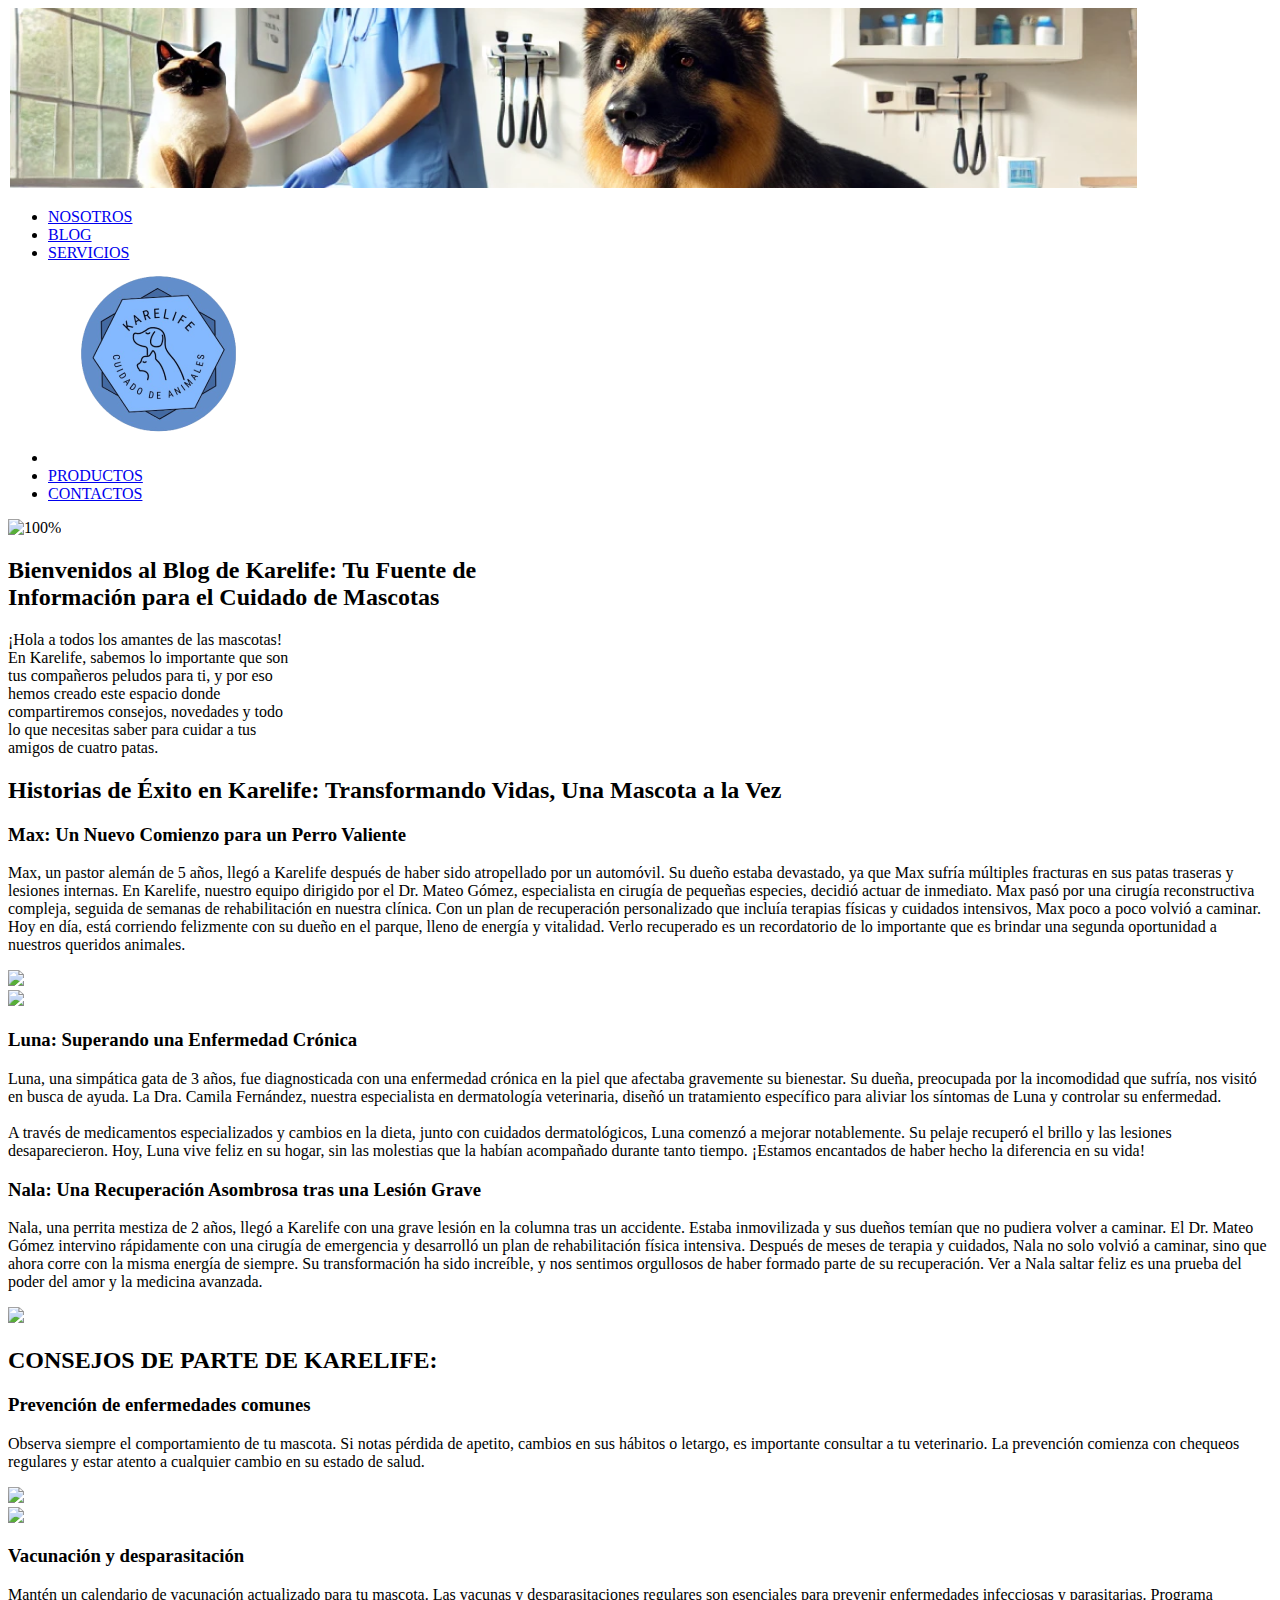
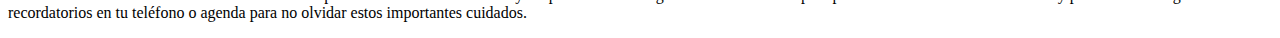
==== web/blog.html @ dd1e2d56 "Se actualizo blog" ====
<!DOCTYPE html>
<html>

<head>
  <title>BLOG</title>
  <link rel="stylesheet" href="web/css/estilo-blog.css" />
</head>

<body>
  <header>
    <img src="img/fondo-header.png" alt="Header Background" />
  </header>
  <div class="banner">
    <nav>
      <ul>
        <li><a href="nosotros.html" aria-label="Nosotros">NOSOTROS</a></li>
        <li><a href="blog.html" aria-label="Blog">BLOG</a></li>
        <li><a href="servicios.html" aria-label="Servicios">SERVICIOS</a></li>
        <li>
          <a href="index.html" aria-label="Home"><img src="img/logo-Karelife.png" alt="Karelife Logo"
              class="logo" /></a>
        </li>
        <li><a href="productos.html" aria-label="Productos">PRODUCTOS</a></li>
        <li><a href="contacto.html" aria-label="Contactos">CONTACTOS</a></li>
      </ul>
    </nav>
  </div>
  <div>
    <img src="img/blog/fondogatito.png" alt="100%" class="fullWidthHeight" />
    <div class="overlay">
      <h2>
        Bienvenidos al Blog de Karelife: Tu Fuente de <br />Información para
        el Cuidado de Mascotas
      </h2>
      <p>
        ¡Hola a todos los amantes de las mascotas! <br />En Karelife, sabemos
        lo importante que son <br />tus compañeros peludos para ti, y por eso
        <br />hemos creado este espacio donde <br />compartiremos consejos,
        novedades y todo <br />lo que necesitas saber para cuidar a tus
        <br />amigos de cuatro patas.
      </p>
    </div>
  </div>
  <div class="banner2">
    <h2>
      Historias de Éxito en Karelife: Transformando Vidas, Una Mascota a la
      Vez
    </h2>
  </div>
  <div class="banner3">
    <div class="textito">
      <h3>Max: Un Nuevo Comienzo para un Perro Valiente</h3>
      <p>
        Max, un pastor alemán de 5 años, llegó a Karelife después de haber
        sido atropellado por un automóvil. Su dueño estaba devastado, ya que
        Max sufría múltiples fracturas en sus patas traseras y lesiones
        internas. En Karelife, nuestro equipo dirigido por el Dr. Mateo Gómez,
        especialista en cirugía de pequeñas especies, decidió actuar de
        inmediato. Max pasó por una cirugía reconstructiva compleja, seguida
        de semanas de rehabilitación en nuestra clínica. Con un plan de
        recuperación personalizado que incluía terapias físicas y cuidados
        intensivos, Max poco a poco volvió a caminar. Hoy en día, está
        corriendo felizmente con su dueño en el parque, lleno de energía y
        vitalidad. Verlo recuperado es un recordatorio de lo importante que es
        brindar una segunda oportunidad a nuestros queridos animales.
      </p>
    </div>
    <div class="img3">
      <img src="img/blog/ImagenPerritoMal.png" />
    </div>
  </div>

  <div class="banner4">
    <div class="img4">
      <img src="img/blog/imgGatito.png" />
    </div>
    <div class="textito2">
      <h3>Luna: Superando una Enfermedad Crónica</h3>
      <p>
        Luna, una simpática gata de 3 años, fue diagnosticada con una
        enfermedad crónica en la piel que afectaba gravemente su bienestar. Su
        dueña, preocupada por la incomodidad que sufría, nos visitó en busca
        de ayuda. La Dra. Camila Fernández, nuestra especialista en
        dermatología veterinaria, diseñó un tratamiento específico para
        aliviar los síntomas de Luna y controlar su enfermedad. <br /><br />A
        través de medicamentos especializados y cambios en la dieta, junto con
        cuidados dermatológicos, Luna comenzó a mejorar notablemente. Su
        pelaje recuperó el brillo y las lesiones desaparecieron. Hoy, Luna
        vive feliz en su hogar, sin las molestias que la habían acompañado
        durante tanto tiempo. ¡Estamos encantados de haber hecho la diferencia
        en su vida!
      </p>
    </div>
  </div>

  <div class="banner5">
    <div class="textito3">
      <h3>Nala: Una Recuperación Asombrosa tras una Lesión Grave</h3>
      <p>
        Nala, una perrita mestiza de 2 años, llegó a Karelife con una grave
        lesión en la columna tras un accidente. Estaba inmovilizada y sus
        dueños temían que no pudiera volver a caminar. El Dr. Mateo Gómez
        intervino rápidamente con una cirugía de emergencia y desarrolló un
        plan de rehabilitación física intensiva. Después de meses de terapia y
        cuidados, Nala no solo volvió a caminar, sino que ahora corre con la
        misma energía de siempre. Su transformación ha sido increíble, y nos
        sentimos orgullosos de haber formado parte de su recuperación. Ver a
        Nala saltar feliz es una prueba del poder del amor y la medicina
        avanzada.
      </p>
    </div>
    <div class="img5">
      <img src="img/blog/perritomalito.png" />
    </div>
  </div>

  <div class="banner6">
    <h2>CONSEJOS DE PARTE DE KARELIFE:</h2>
  </div>

  <div class="banner8">
    <div class="textito4">
      <h3>Prevención de enfermedades comunes</h3>
      <p>
        Observa siempre el comportamiento de tu mascota. Si notas pérdida de
        apetito, cambios en sus hábitos o letargo, es importante consultar a
        tu veterinario. La prevención comienza con chequeos regulares y estar
        atento a cualquier cambio en su estado de salud.
      </p>
    </div>
    <div class="img6">
      <img src="img/blog/doctora.png" />
    </div>
  </div>

  <div class="banner9">
    <div class="img7">
      <img src="img/blog/doctorcito.png" />
    </div>
    <div class="textito5">
      <h3>Vacunación y desparasitación</h3>
      <p>
        Mantén un calendario de vacunación actualizado para tu mascota. Las
        vacunas y desparasitaciones regulares son esenciales para prevenir
        enfermedades infecciosas y parasitarias. Programa recordatorios en tu
        teléfono o agenda para no olvidar estos importantes cuidados.
      </p>
    </div>
  </div>
</body>

</html>
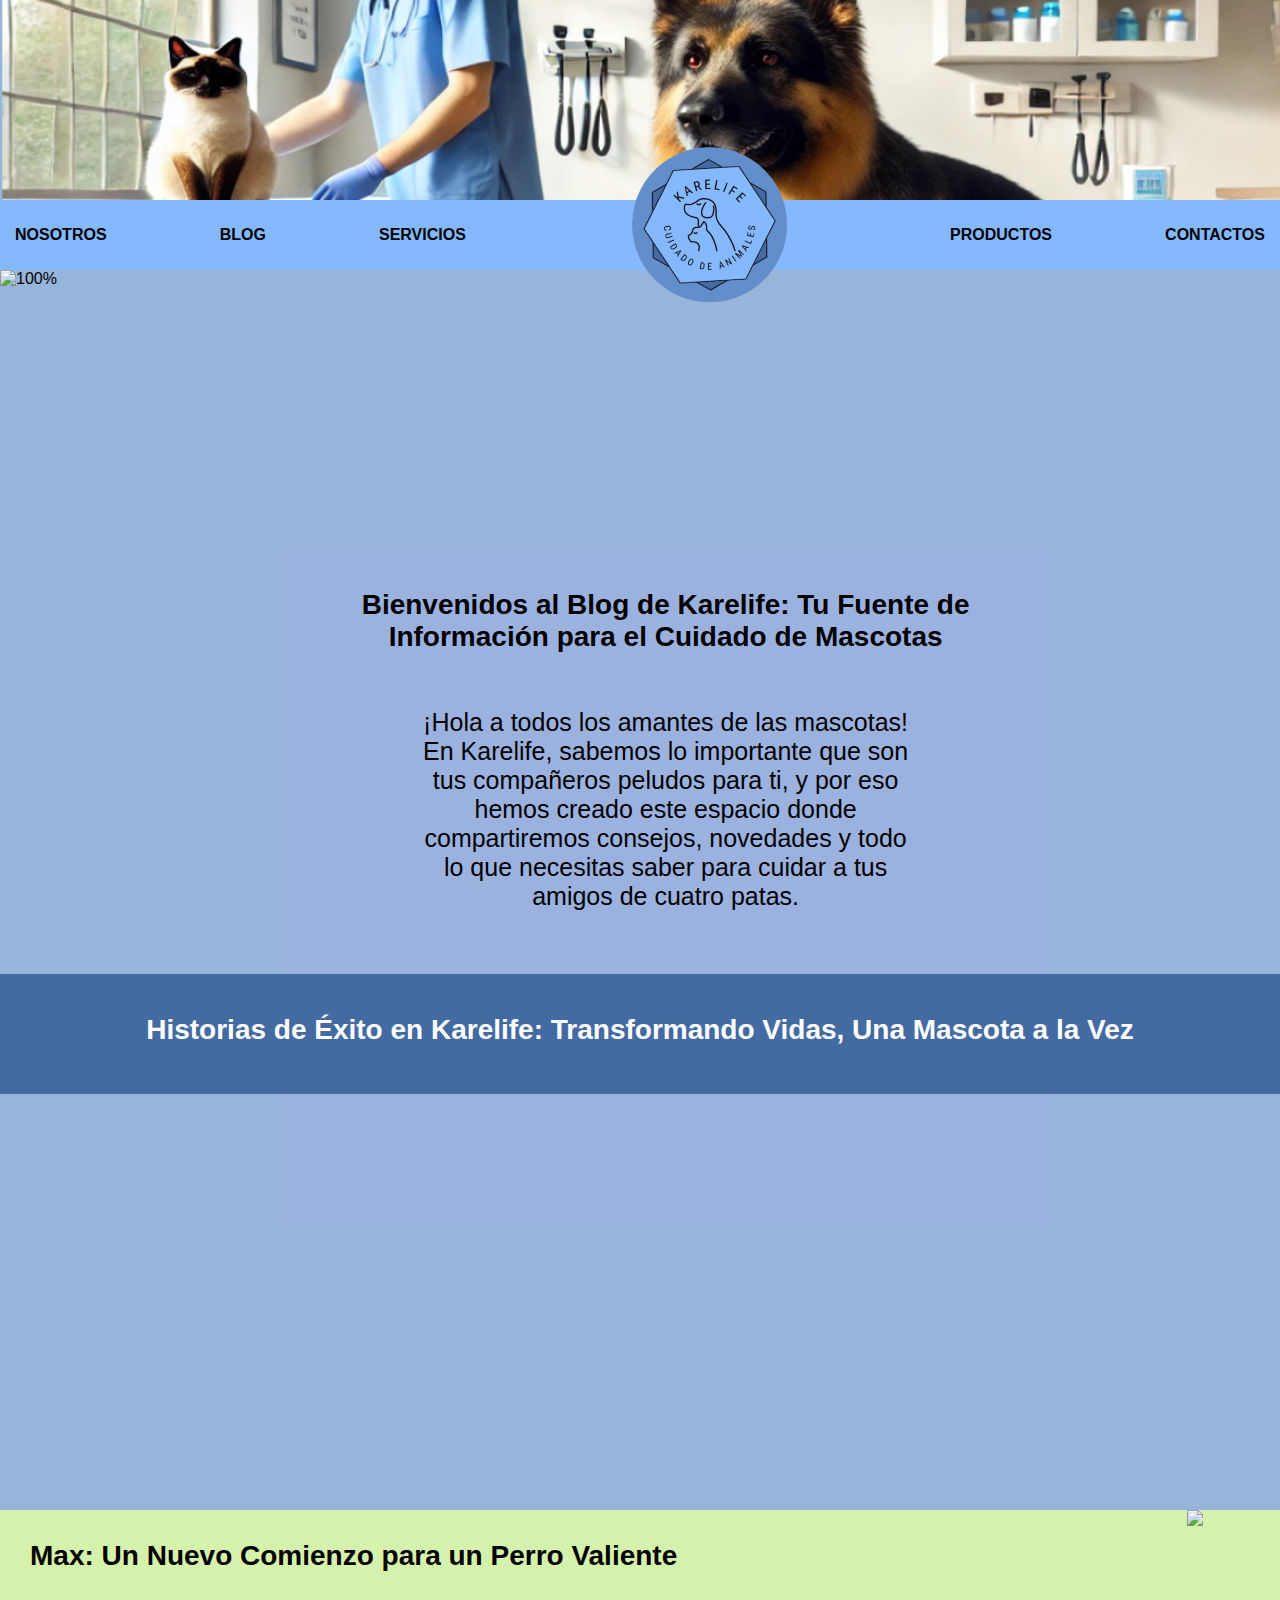
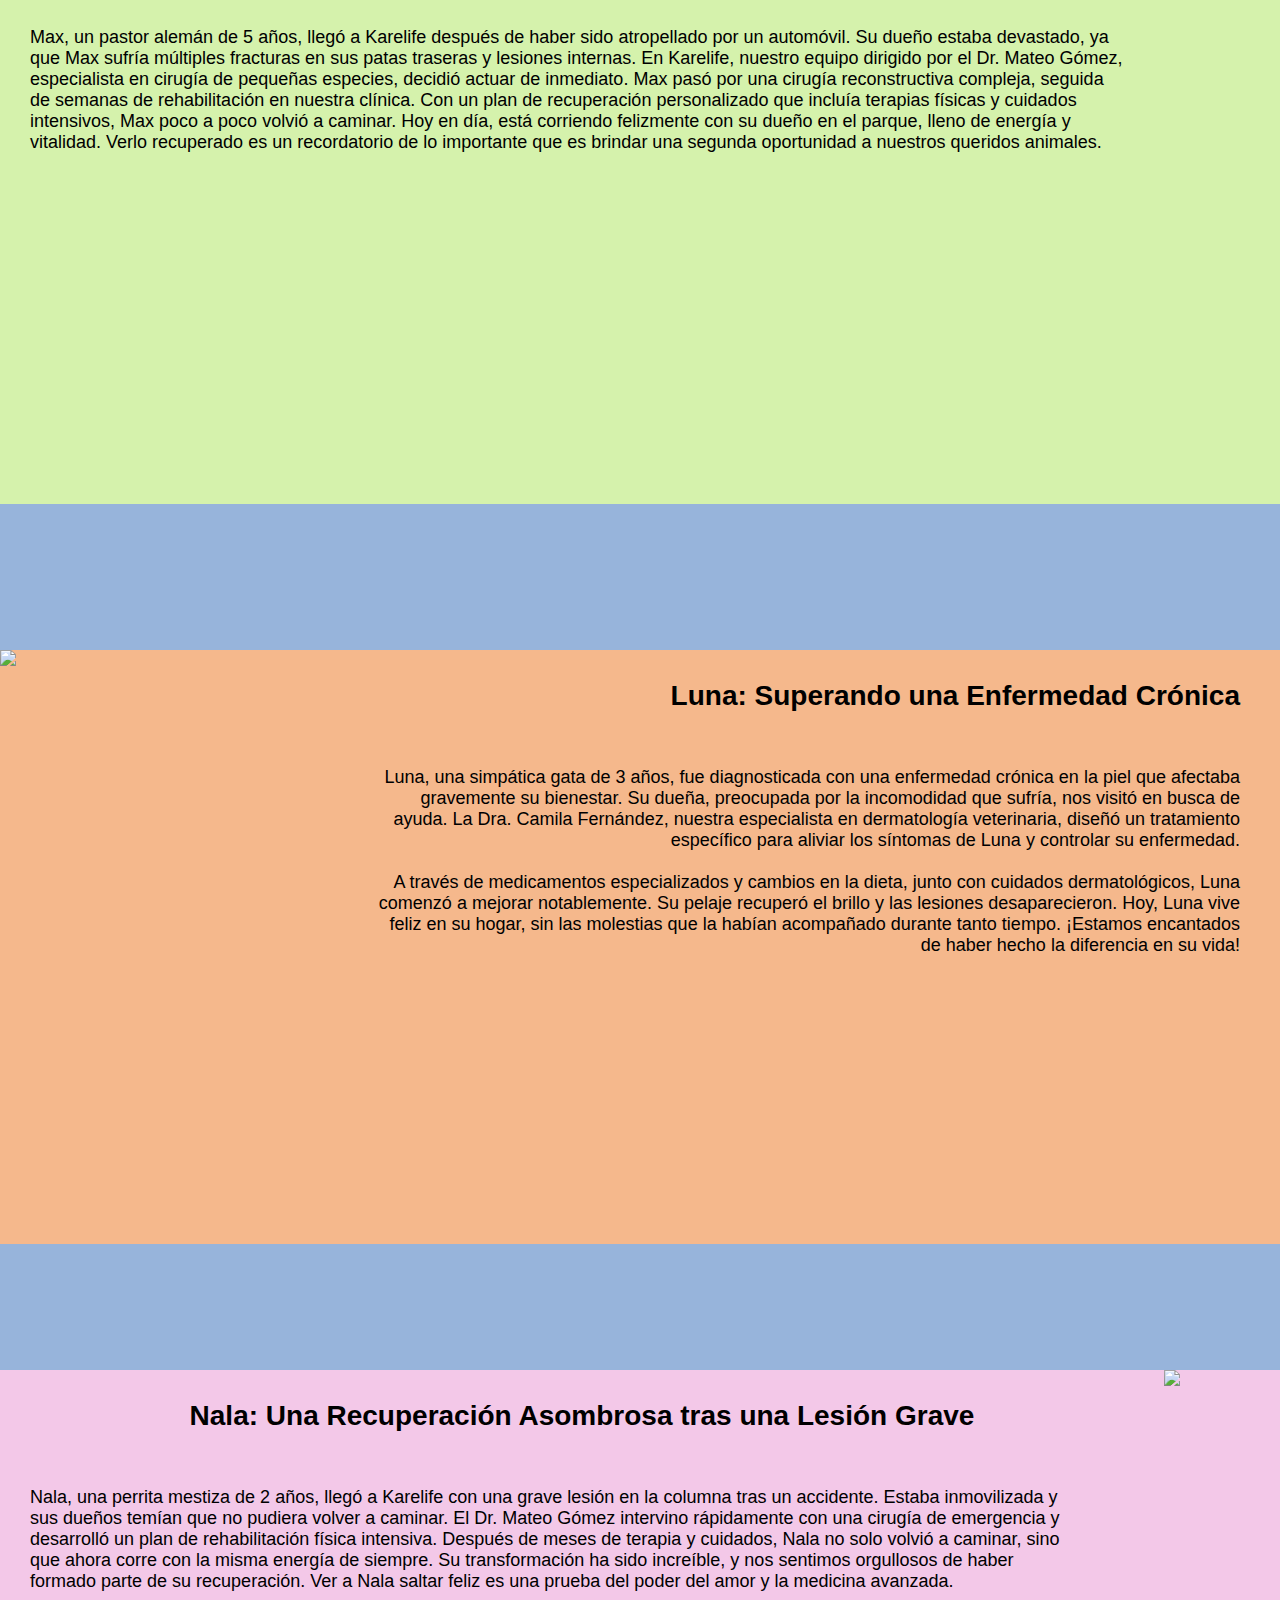
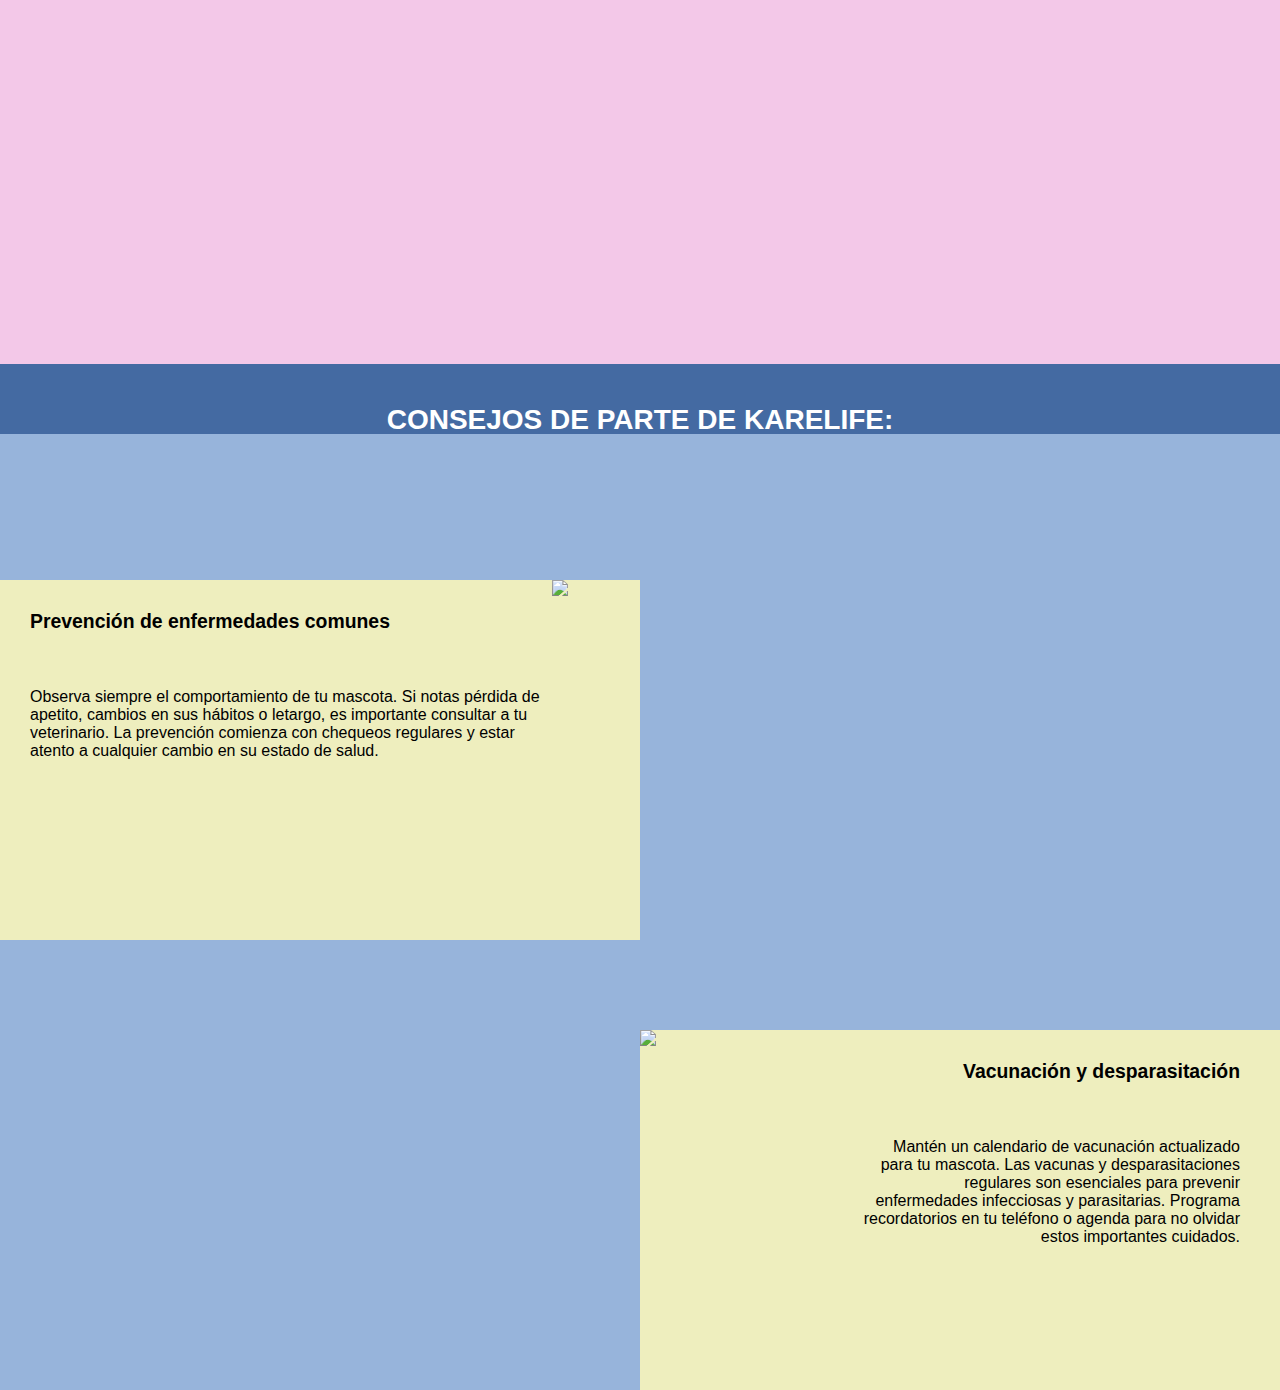
==== commit b9fb6897: "Se cambio la carpeta css" ====
--- a/web/blog.html
+++ b/web/blog.html
@@ -3,7 +3,7 @@
 
 <head>
   <title>BLOG</title>
-  <link rel="stylesheet" href="web/css/estilo-blog.css" />
+  <link rel="stylesheet" href="css/estilo-blog.css" />
 </head>
 
 <body>
--- a/web/css/estilo-blog.css
+++ b/web/css/estilo-blog.css
@@ -0,0 +1,326 @@
+* {
+  margin: 0;
+  padding: 0;
+  box-sizing: border-box;
+}
+
+body {
+  font-family: "Roboto", sans-serif;
+  background-color: #97b4db;
+  margin: 0;
+}
+
+div.banner {
+  width: 100%;
+  background-color: rgb(132, 185, 255);
+  height: 70px;
+  position: relative;
+  display: flex;
+  align-items: center;
+  justify-content: center;
+}
+
+nav {
+  width: 100%;
+}
+
+nav ul {
+  display: flex;
+  align-items: center;
+  justify-content: space-between;
+  width: 100%;
+  list-style-type: none;
+}
+
+nav ul li {
+  margin: 0 15px;
+}
+
+.logo {
+  margin: 0;
+}
+
+nav a {
+  text-decoration: none;
+  color: black;
+  font-weight: bold;
+}
+
+nav a:hover {
+  color: #007bff;
+}
+
+header img {
+  width: 100%;
+  height: 200px;
+  display: flex;
+  position: relative;
+}
+
+img.fullWidthHeight {
+  width: 100%;
+  height: 100%;
+}
+
+div.overlay {
+  position: absolute;
+  top: 61%;
+  left: 22%;
+  width: 60%;
+  height: 75%;
+  background-color: rgba(160, 176, 228, 0.5);
+  text-align: center;
+  font-family: Arial, Helvetica, sans-serif;
+}
+
+div.section1 {
+  width: 100%;
+  background-color: rgb(216, 233, 255);
+  height: 450px;
+  float: left;
+}
+
+img.leftImage {
+  float: left;
+  margin-left: 5%;
+  width: 250px;
+  height: 400px;
+}
+
+div.section2 {
+  width: 100%;
+  background-color: rgb(216, 233, 255);
+  height: 450px;
+  float: right;
+}
+
+img.rightImage {
+  float: right;
+  margin-right: 5%;
+  width: 250px;
+  height: 400px;
+}
+
+div.team {
+  width: 100%;
+  background-color: rgb(68, 106, 162);
+  height: 80px;
+  float: left;
+}
+
+h1.title {
+  color: rgb(255, 255, 255);
+}
+
+div.section3,
+div.section4 {
+  width: 100%;
+  background-color: rgb(216, 233, 255);
+  height: 600px;
+  float: right;
+}
+
+img.sectionImage {
+  float: left;
+  margin-left: 20%;
+  width: 250px;
+  height: 400px;
+}
+
+img.sectionImageRight {
+  float: right;
+  margin-right: 20%;
+  width: 250px;
+  height: 400px;
+}
+
+.logo {
+  margin: 0 20px;
+}
+
+h2 {
+  margin-top: 40px;
+  font-size: 28px;
+}
+
+p {
+  margin-top: 55px;
+  font-size: 25px;
+}
+
+.banner2 {
+  position: absolute;
+  top: 974px;
+  width: 100%;
+  height: 120px;
+  background-color: #446aa2;
+  text-align: center;
+  font-family: Arial, Helvetica, sans-serif;
+  color: white;
+  padding-bottom: 70px;
+}
+
+.banner3 {
+  position: absolute;
+  top: 167.8%;
+  height: 66%;
+  background-color: #d5f2ac;
+  font-family: Arial, Helvetica, sans-serif;
+  color: rgb(0, 0, 0);
+  display: flex;
+}
+
+.textito h3 {
+  font-size: 28px;
+  margin-left: 30px;
+  margin-top: 30px;
+}
+
+.textito p {
+  font-size: 18px;
+  margin-left: 30px;
+  margin-right: 60px;
+}
+.img3 {
+  width: 40%;
+}
+.img3 img {
+  height: 100%;
+}
+
+.banner4 {
+  position: absolute;
+  top: 250%;
+  height: 66%;
+  background-color: #f5b88c;
+  font-family: Arial, Helvetica, sans-serif;
+  color: rgb(0, 0, 0);
+  display: flex;
+}
+.img4 {
+  width: 40%;
+}
+.img4 img {
+  height: 100%;
+}
+.textito2 h3 {
+  font-size: 28px;
+  margin-top: 30px;
+  text-align: right;
+  margin-left: 30px;
+  margin-right: 40px;
+}
+
+.textito2 p {
+  font-size: 18px;
+  margin-right: 40px;
+  text-align: justify;
+  text-align: right;
+  margin-left: 200px;
+}
+
+.banner5 {
+  position: absolute;
+  top: 330%;
+  height: 66%;
+  background-color: #f3c8e8;
+  font-family: Arial, Helvetica, sans-serif;
+  color: rgb(0, 0, 0);
+  display: flex;
+}
+
+.textito3 h3 {
+  font-size: 28px;
+  margin-top: 30px;
+  text-align: center;
+}
+
+.textito3 p {
+  font-size: 18px;
+  margin-left: 30px;
+  margin-right: 90px;
+}
+.img5 {
+  width: 40%;
+}
+.img5 img {
+  height: 100%;
+}
+
+.banner6 {
+  position: absolute;
+  top: 396%;
+  width: 100%;
+  height: 50px;
+  background-color: #446aa2;
+  text-align: center;
+  font-family: Arial, Helvetica, sans-serif;
+  color: white;
+  padding-bottom: 70px;
+}
+
+.banner8 {
+  position: absolute;
+  top: 420%;
+  height: 40%;
+  background-color: #eeeebe;
+  font-family: Arial, Helvetica, sans-serif;
+  color: rgb(0, 0, 0);
+  display: flex;
+  width: 50%;
+}
+
+.textito4 h3 {
+  font-size: 19.4px;
+  margin-top: 30px;
+  margin-left: 30px;
+  text-align: left;
+}
+
+.textito4 p {
+  font-size: 16px;
+  margin-left: 30px;
+  text-align: left;
+}
+
+.img6 {
+  width: 50%;
+}
+.img6 img {
+  height: 100%;
+  margin-left: 5%;
+}
+
+.banner9 {
+  position: absolute;
+  top: 470%;
+  height: 40%;
+  background-color: #eeeebe;
+  font-family: Arial, Helvetica, sans-serif;
+  color: rgb(0, 0, 0);
+  display: flex;
+  width: 50%;
+  margin-left: 50%;
+}
+.img7 {
+  width: 10%;
+}
+.img7 img {
+  height: 100%;
+  margin-left: 0.5%;
+}
+.textito5 h3 {
+  font-size: 19.4px;
+  margin-top: 30px;
+  text-align: right;
+  margin-left: 30px;
+  margin-right: 40px;
+}
+
+.textito5 p {
+  font-size: 16px;
+  margin-right: 40px;
+  text-align: justify;
+  text-align: right;
+  margin-left: 200px;
+}
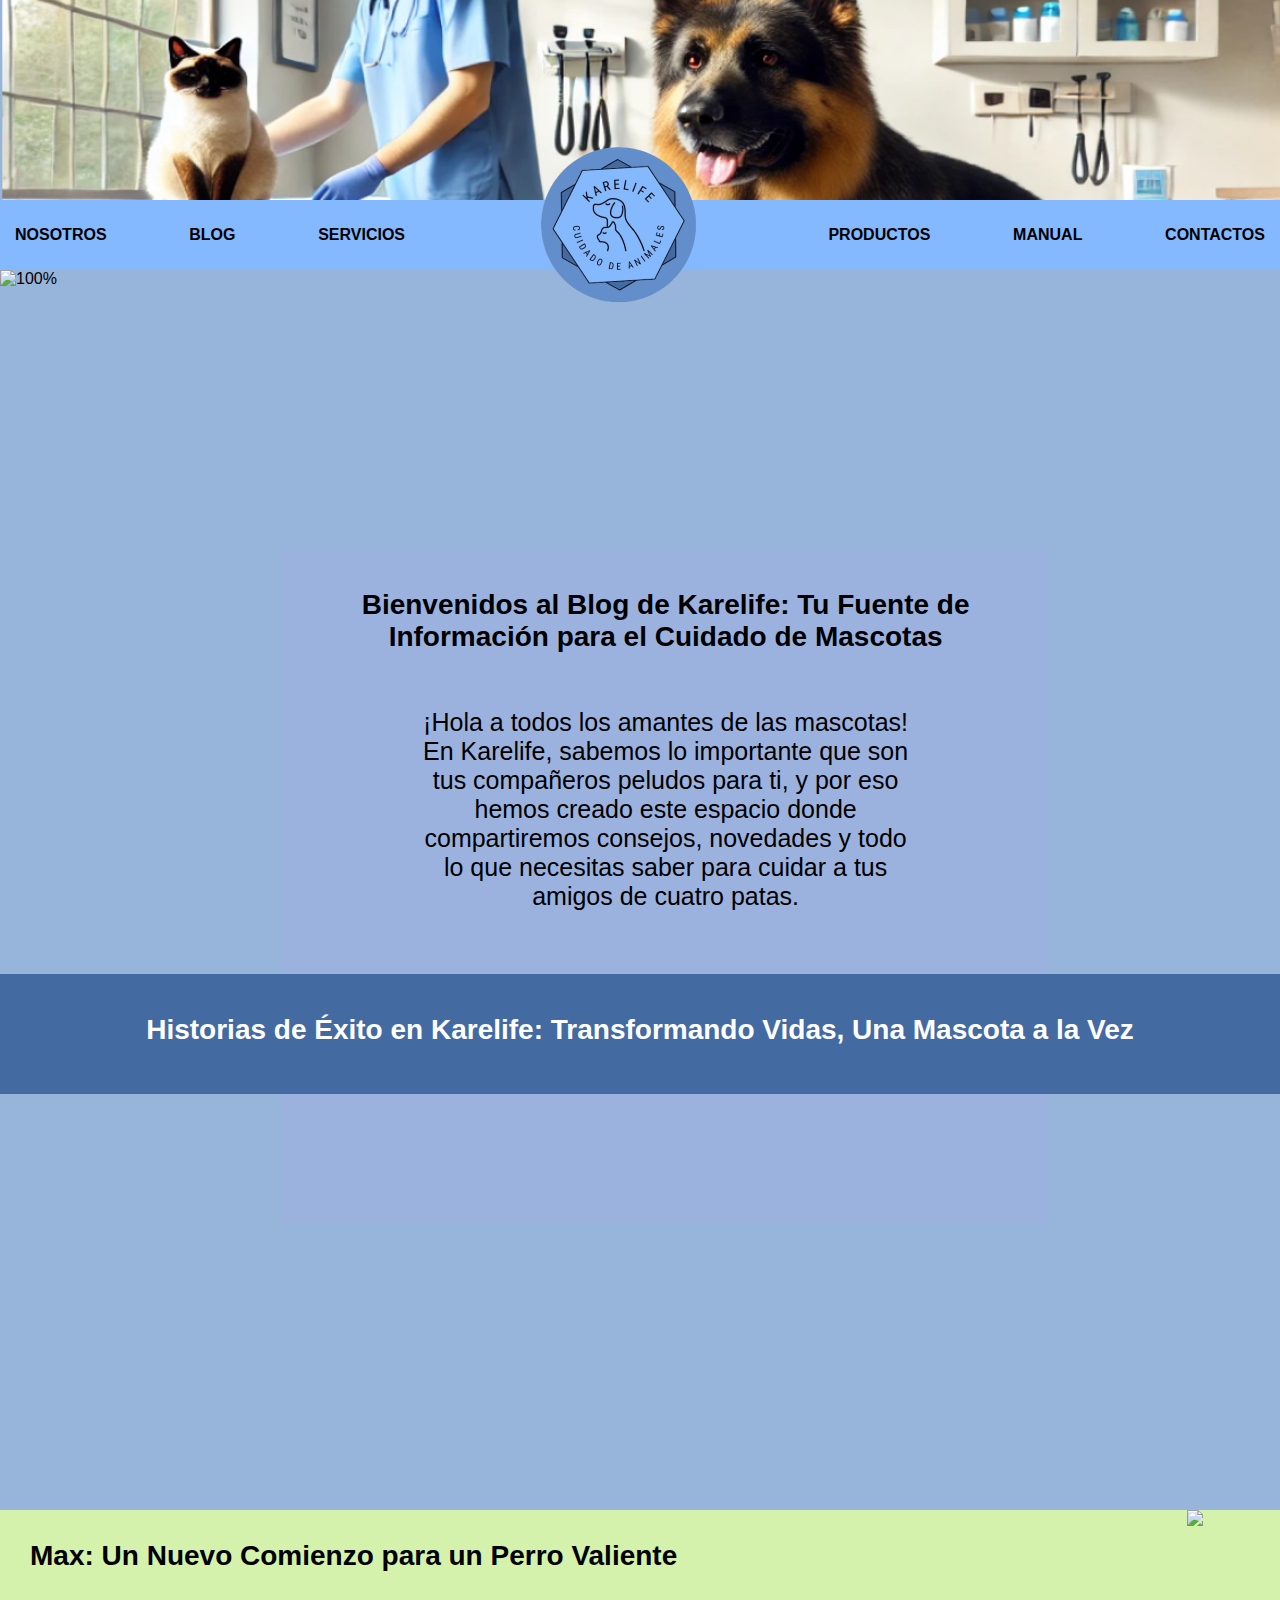
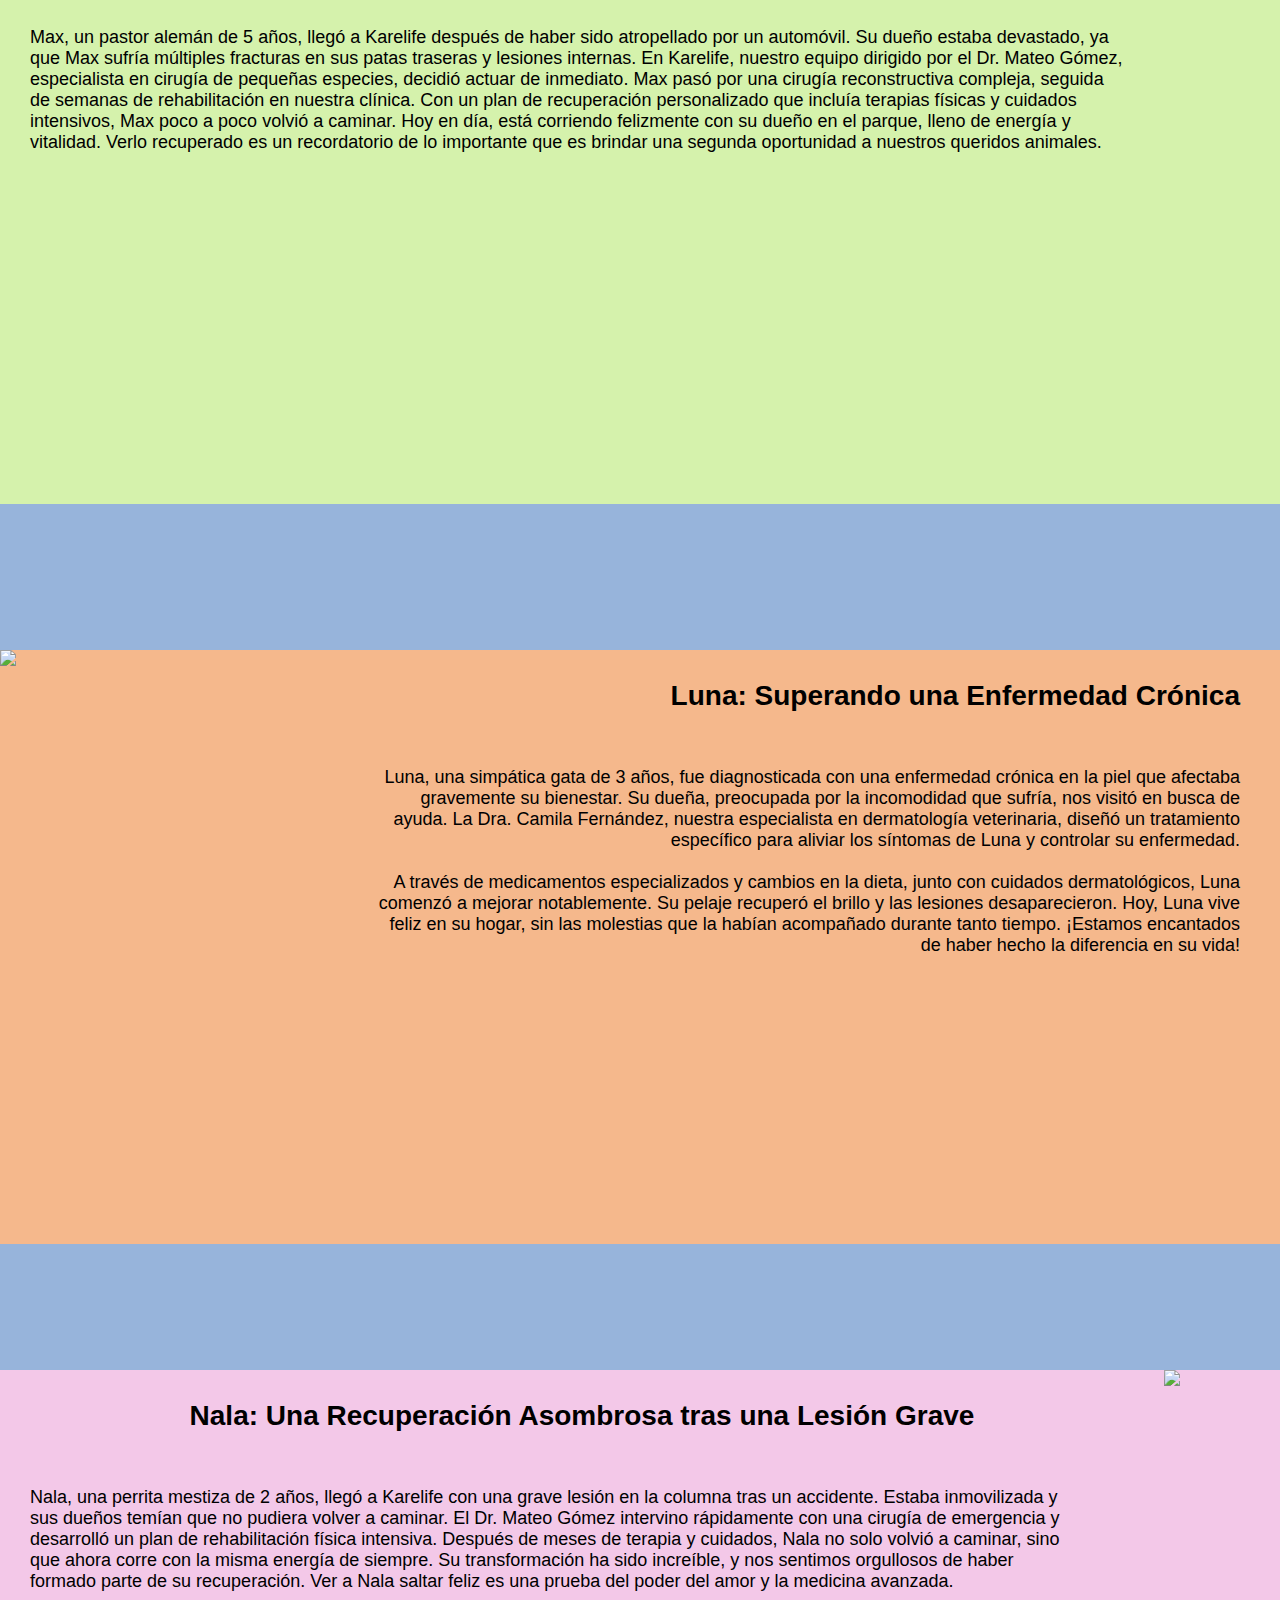
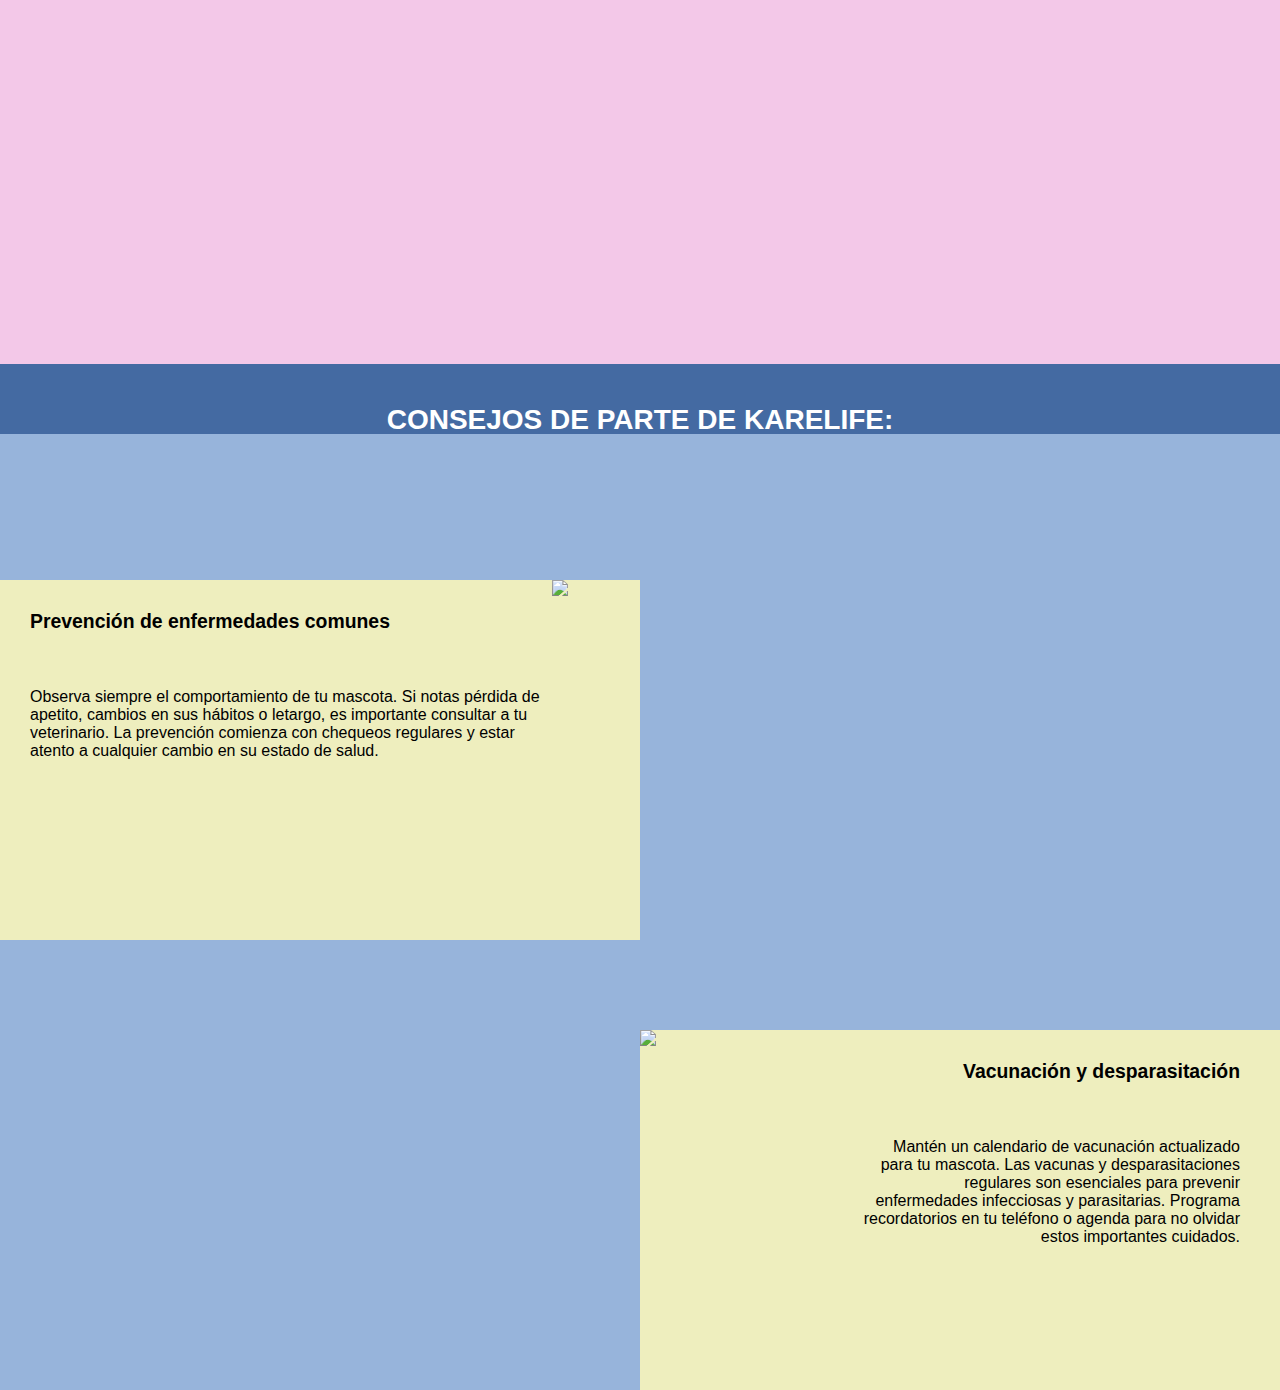
==== commit 3e034cbc: "agregado de la seccion manual" ====
--- a/web/blog.html
+++ b/web/blog.html
@@ -21,6 +21,7 @@
               class="logo" /></a>
         </li>
         <li><a href="productos.html" aria-label="Productos">PRODUCTOS</a></li>
+        <li><a href="manual.html" aria-label="Manual">MANUAL</a></li> 
         <li><a href="contacto.html" aria-label="Contactos">CONTACTOS</a></li>
       </ul>
     </nav>
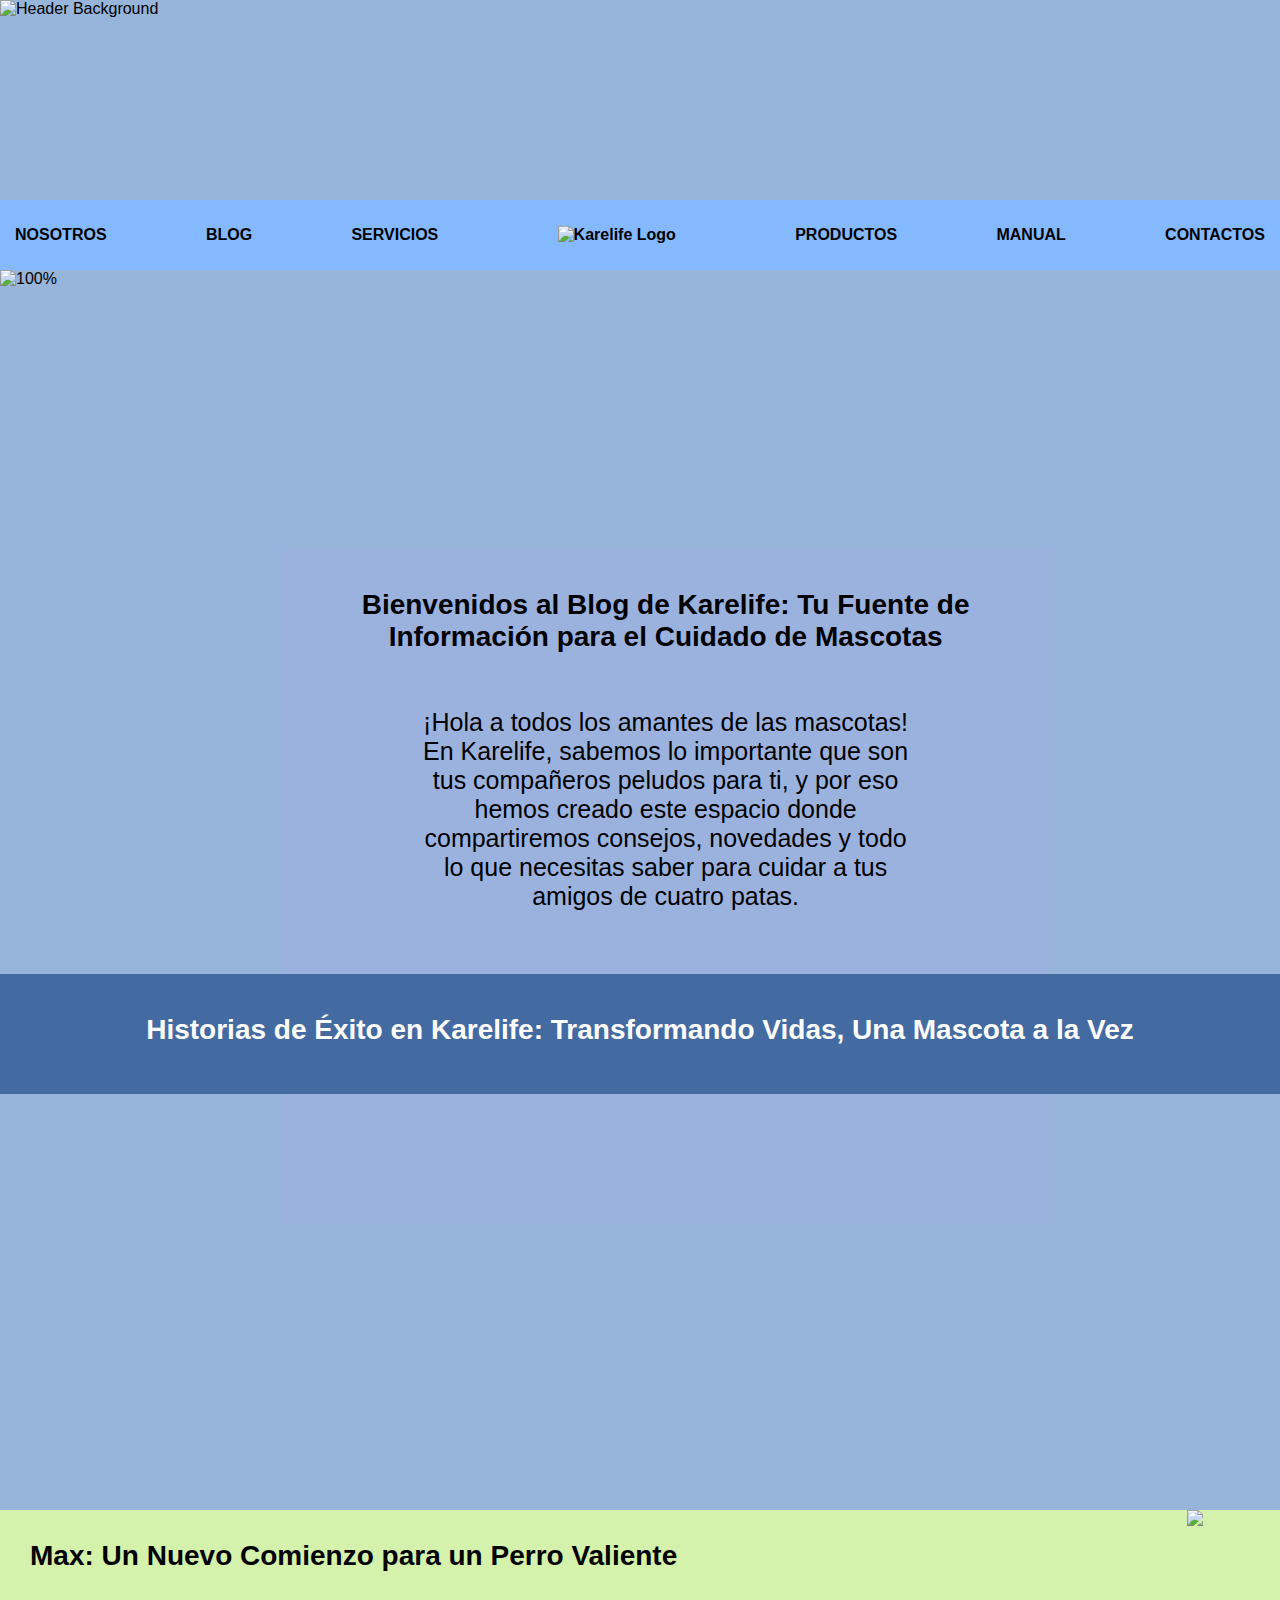
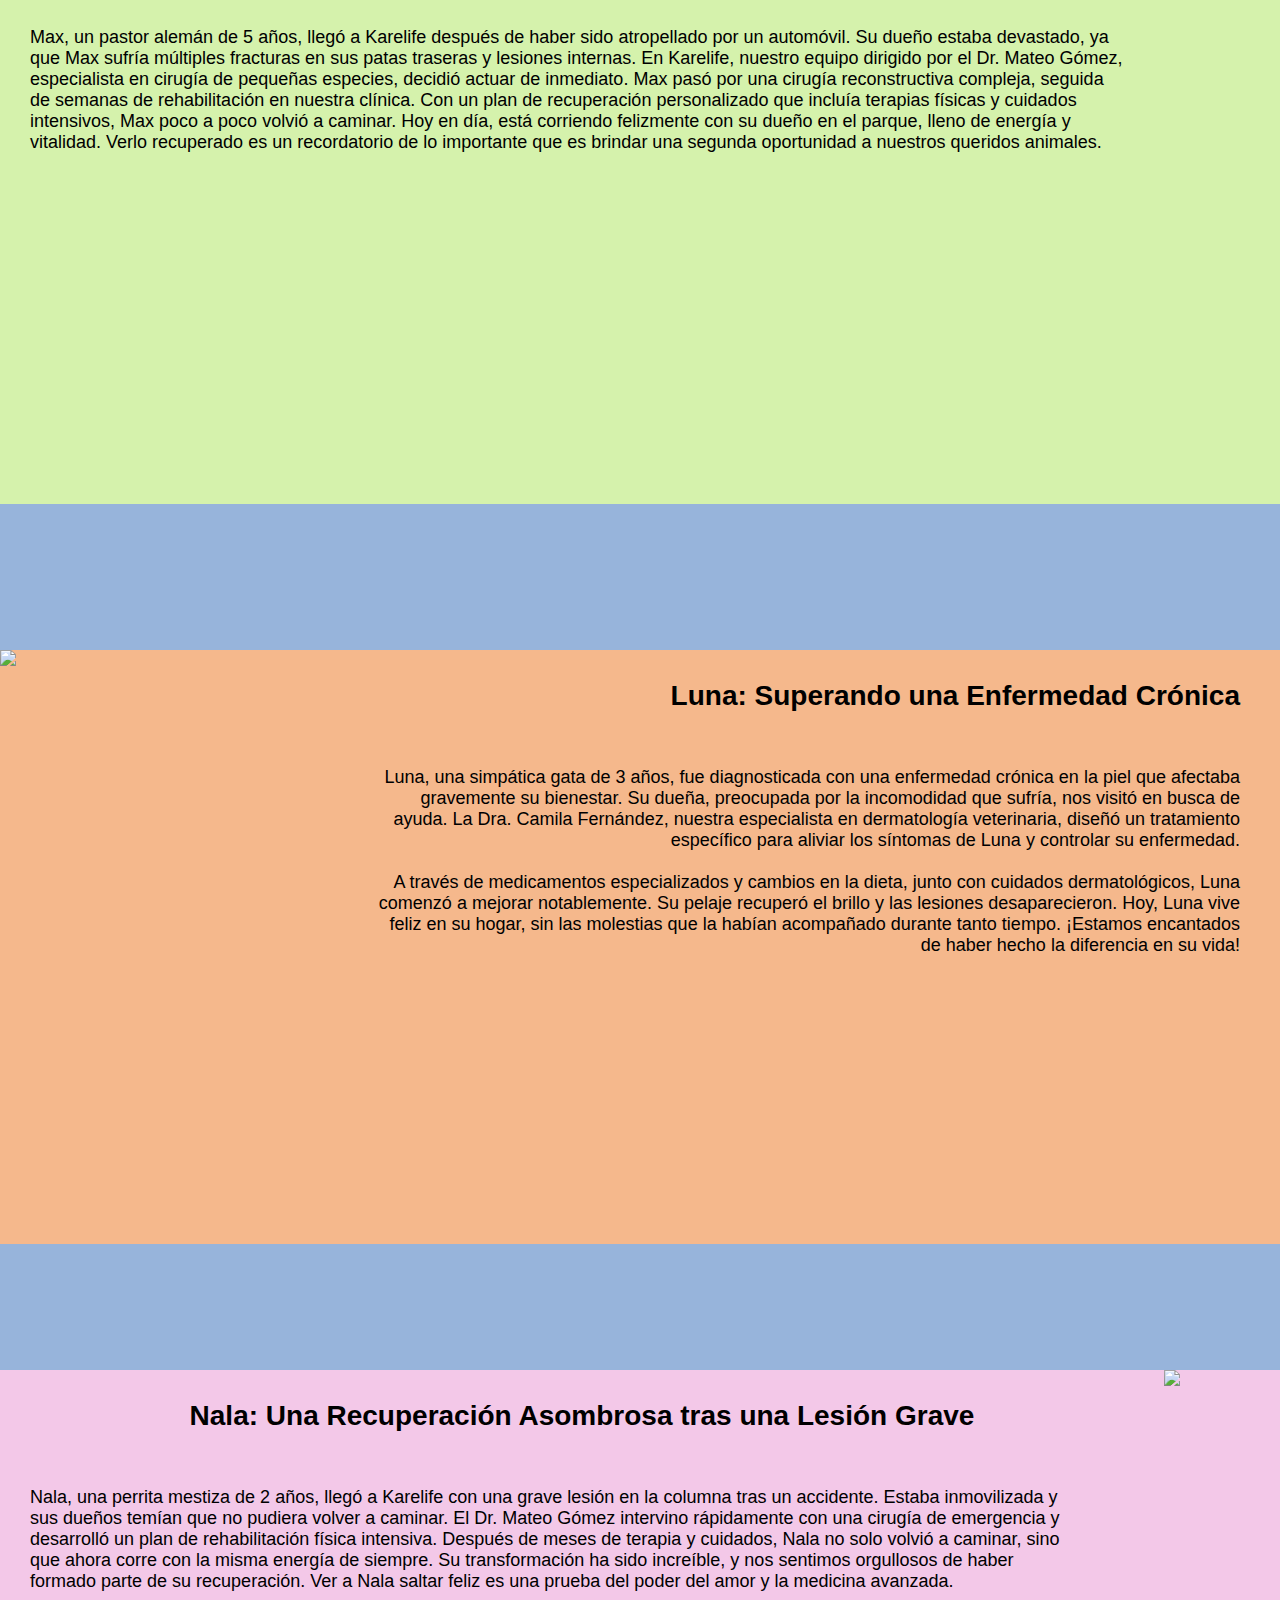
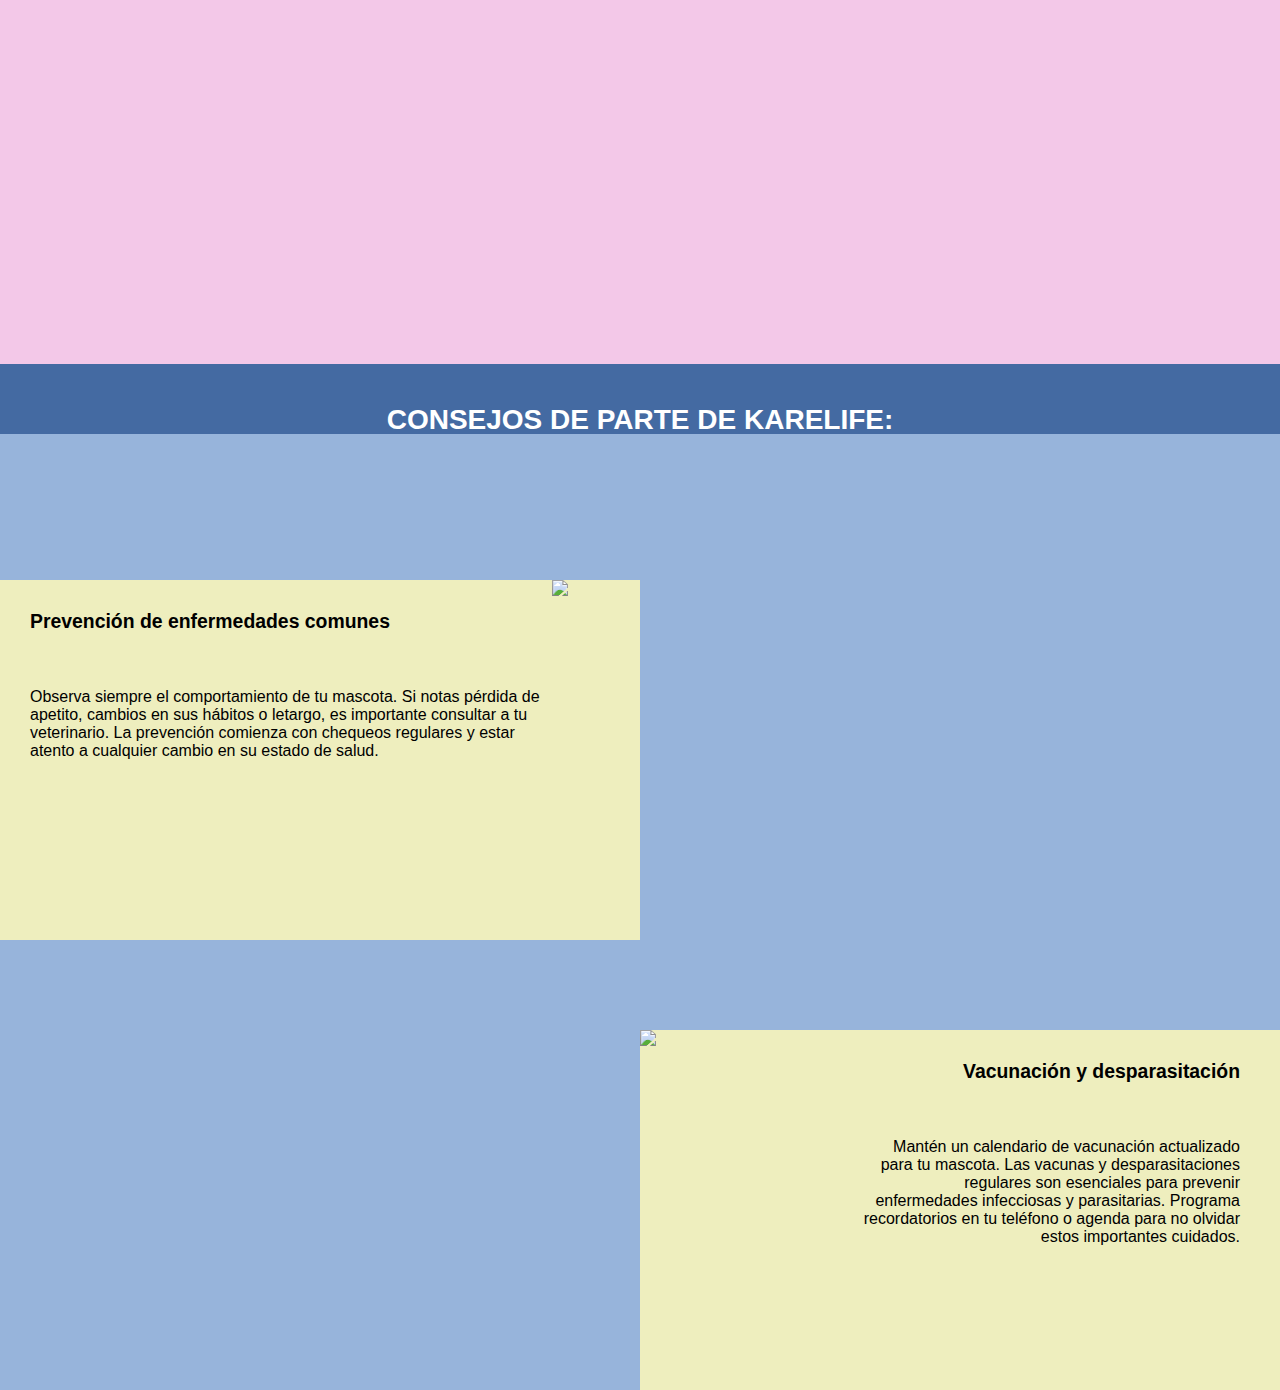
==== commit 34d9aee0: "actualización" ====
--- a/web/blog.html
+++ b/web/blog.html
@@ -16,10 +16,7 @@
         <li><a href="nosotros.html" aria-label="Nosotros">NOSOTROS</a></li>
         <li><a href="blog.html" aria-label="Blog">BLOG</a></li>
         <li><a href="servicios.html" aria-label="Servicios">SERVICIOS</a></li>
-        <li>
-          <a href="index.html" aria-label="Home"><img src="img/logo-Karelife.png" alt="Karelife Logo"
-              class="logo" /></a>
-        </li>
+        <li><a href="index.html" aria-label="Home"><img src="img/logo-Karelife.png" alt="Karelife Logo"class="logo" /></a></li>
         <li><a href="productos.html" aria-label="Productos">PRODUCTOS</a></li>
         <li><a href="manual.html" aria-label="Manual">MANUAL</a></li> 
         <li><a href="contacto.html" aria-label="Contactos">CONTACTOS</a></li>
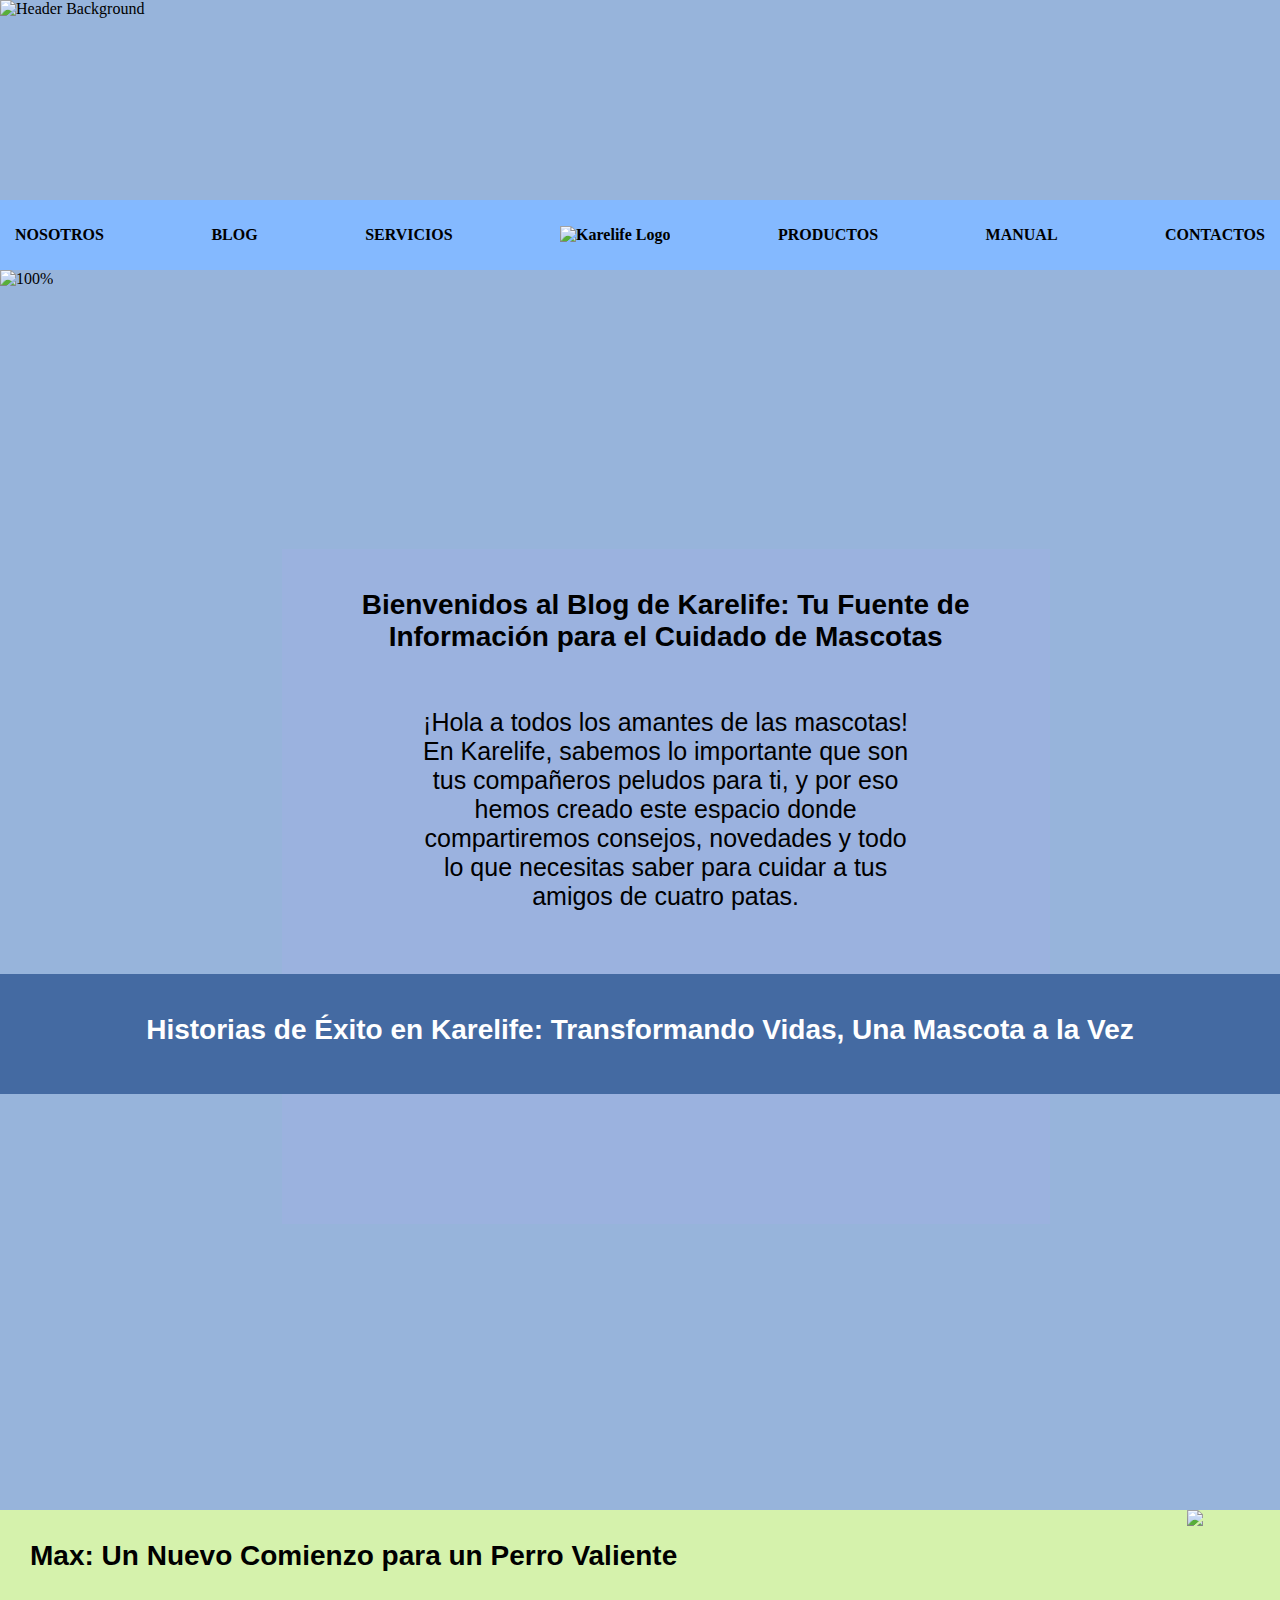
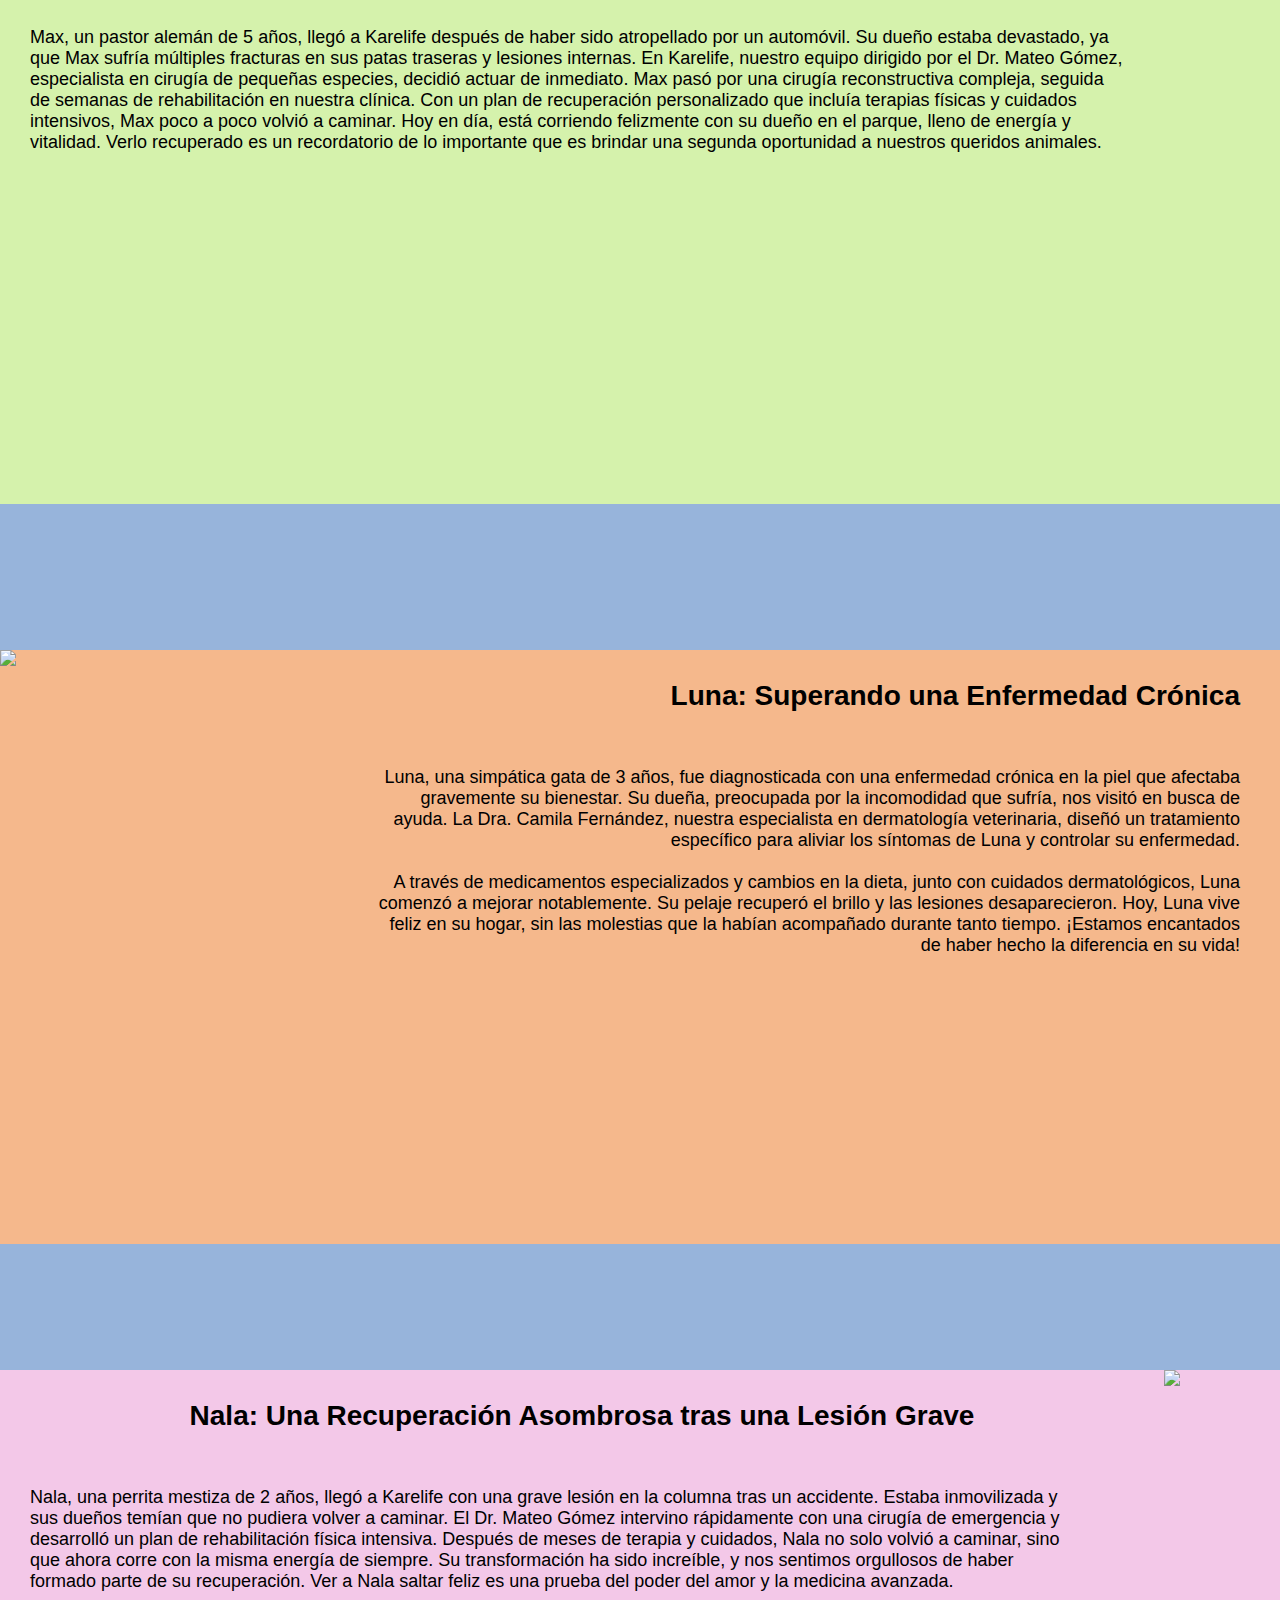
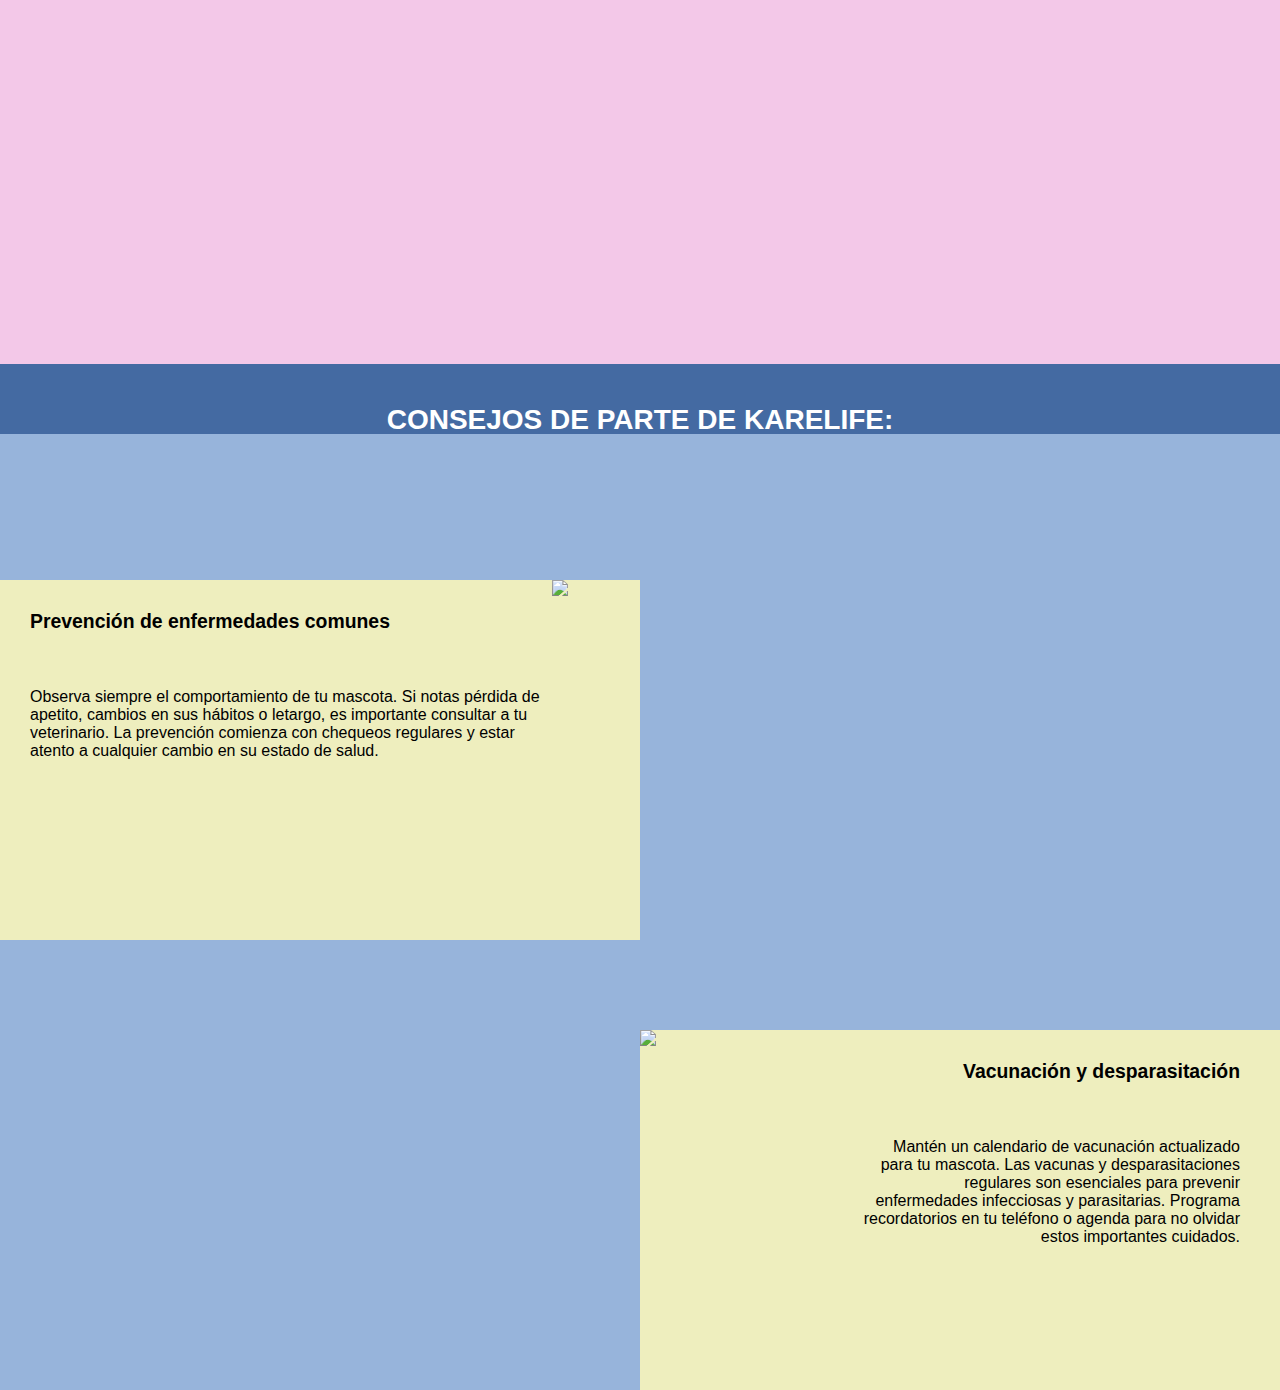
==== commit 75b98195: "Cambios para el header de cada html" ====
--- a/web/blog.html
+++ b/web/blog.html
@@ -1,150 +1,151 @@
 <!DOCTYPE html>
 <html>
+  <head>
+    <meta charset="UTF-8" />
+    <meta name="viewport" content="width=device-width, initial-scale=1.0" />
+    <title>Karelife</title>
+    <link rel="stylesheet" href="css/estilo-blog.css" />
+    <link rel="stylesheet" href="css/estilo-header.css"/>
+  </head>
+  <body>
+    <header>
+      <img src="img/fondo-header.png" alt="Header Background" />
+    </header>
+    <div class="banner">
+      <nav>
+        <ul>
+          <li><a href="nosotros.html" aria-label="Nosotros">NOSOTROS</a></li>
+          <li><a href="blog.html" aria-label="Blog">BLOG</a></li>
+          <li><a href="servicios.html" aria-label="Servicios">SERVICIOS</a></li>
+          <li><a href="index.html" aria-label="Home"><img src="img/logo-Karelife.png" alt="Karelife Logo"
+                class="logo" /></a></li>
+          <li><a href="productos.html" aria-label="Productos">PRODUCTOS</a></li>
+          <li><a href="manual.html" aria-label="Manual">MANUAL</a></li>
+          <li><a href="contacto.html" aria-label="Contactos">CONTACTOS</a></li>
+        </ul>
+      </nav>
+    </div>
+    <div>
+      <img src="img/blog/fondogatito.png" alt="100%" class="fullWidthHeight" />
+      <div class="overlay">
+        <h2>
+          Bienvenidos al Blog de Karelife: Tu Fuente de <br />Información para
+          el Cuidado de Mascotas
+        </h2>
+        <p>
+          ¡Hola a todos los amantes de las mascotas! <br />En Karelife, sabemos
+          lo importante que son <br />tus compañeros peludos para ti, y por eso
+          <br />hemos creado este espacio donde <br />compartiremos consejos,
+          novedades y todo <br />lo que necesitas saber para cuidar a tus
+          <br />amigos de cuatro patas.
+        </p>
+      </div>
+    </div>
+    <div class="banner2">
+      <h2>
+        Historias de Éxito en Karelife: Transformando Vidas, Una Mascota a la
+        Vez
+      </h2>
+    </div>
+    <div class="banner3">
+      <div class="textito">
+        <h3>Max: Un Nuevo Comienzo para un Perro Valiente</h3>
+        <p>
+          Max, un pastor alemán de 5 años, llegó a Karelife después de haber
+          sido atropellado por un automóvil. Su dueño estaba devastado, ya que
+          Max sufría múltiples fracturas en sus patas traseras y lesiones
+          internas. En Karelife, nuestro equipo dirigido por el Dr. Mateo Gómez,
+          especialista en cirugía de pequeñas especies, decidió actuar de
+          inmediato. Max pasó por una cirugía reconstructiva compleja, seguida
+          de semanas de rehabilitación en nuestra clínica. Con un plan de
+          recuperación personalizado que incluía terapias físicas y cuidados
+          intensivos, Max poco a poco volvió a caminar. Hoy en día, está
+          corriendo felizmente con su dueño en el parque, lleno de energía y
+          vitalidad. Verlo recuperado es un recordatorio de lo importante que es
+          brindar una segunda oportunidad a nuestros queridos animales.
+        </p>
+      </div>
+      <div class="img3">
+        <img src="img/blog/ImagenPerritoMal.png" />
+      </div>
+    </div>
 
-<head>
-  <title>BLOG</title>
-  <link rel="stylesheet" href="css/estilo-blog.css" />
-</head>
+    <div class="banner4">
+      <div class="img4">
+        <img src="img/blog/imgGatito.png" />
+      </div>
+      <div class="textito2">
+        <h3>Luna: Superando una Enfermedad Crónica</h3>
+        <p>
+          Luna, una simpática gata de 3 años, fue diagnosticada con una
+          enfermedad crónica en la piel que afectaba gravemente su bienestar. Su
+          dueña, preocupada por la incomodidad que sufría, nos visitó en busca
+          de ayuda. La Dra. Camila Fernández, nuestra especialista en
+          dermatología veterinaria, diseñó un tratamiento específico para
+          aliviar los síntomas de Luna y controlar su enfermedad. <br /><br />A
+          través de medicamentos especializados y cambios en la dieta, junto con
+          cuidados dermatológicos, Luna comenzó a mejorar notablemente. Su
+          pelaje recuperó el brillo y las lesiones desaparecieron. Hoy, Luna
+          vive feliz en su hogar, sin las molestias que la habían acompañado
+          durante tanto tiempo. ¡Estamos encantados de haber hecho la diferencia
+          en su vida!
+        </p>
+      </div>
+    </div>
 
-<body>
-  <header>
-    <img src="img/fondo-header.png" alt="Header Background" />
-  </header>
-  <div class="banner">
-    <nav>
-      <ul>
-        <li><a href="nosotros.html" aria-label="Nosotros">NOSOTROS</a></li>
-        <li><a href="blog.html" aria-label="Blog">BLOG</a></li>
-        <li><a href="servicios.html" aria-label="Servicios">SERVICIOS</a></li>
-        <li><a href="index.html" aria-label="Home"><img src="img/logo-Karelife.png" alt="Karelife Logo"class="logo" /></a></li>
-        <li><a href="productos.html" aria-label="Productos">PRODUCTOS</a></li>
-        <li><a href="manual.html" aria-label="Manual">MANUAL</a></li> 
-        <li><a href="contacto.html" aria-label="Contactos">CONTACTOS</a></li>
-      </ul>
-    </nav>
-  </div>
-  <div>
-    <img src="img/blog/fondogatito.png" alt="100%" class="fullWidthHeight" />
-    <div class="overlay">
-      <h2>
-        Bienvenidos al Blog de Karelife: Tu Fuente de <br />Información para
-        el Cuidado de Mascotas
-      </h2>
-      <p>
-        ¡Hola a todos los amantes de las mascotas! <br />En Karelife, sabemos
-        lo importante que son <br />tus compañeros peludos para ti, y por eso
-        <br />hemos creado este espacio donde <br />compartiremos consejos,
-        novedades y todo <br />lo que necesitas saber para cuidar a tus
-        <br />amigos de cuatro patas.
-      </p>
+    <div class="banner5">
+      <div class="textito3">
+        <h3>Nala: Una Recuperación Asombrosa tras una Lesión Grave</h3>
+        <p>
+          Nala, una perrita mestiza de 2 años, llegó a Karelife con una grave
+          lesión en la columna tras un accidente. Estaba inmovilizada y sus
+          dueños temían que no pudiera volver a caminar. El Dr. Mateo Gómez
+          intervino rápidamente con una cirugía de emergencia y desarrolló un
+          plan de rehabilitación física intensiva. Después de meses de terapia y
+          cuidados, Nala no solo volvió a caminar, sino que ahora corre con la
+          misma energía de siempre. Su transformación ha sido increíble, y nos
+          sentimos orgullosos de haber formado parte de su recuperación. Ver a
+          Nala saltar feliz es una prueba del poder del amor y la medicina
+          avanzada.
+        </p>
+      </div>
+      <div class="img5">
+        <img src="img/blog/perritomalito.png" />
+      </div>
     </div>
-  </div>
-  <div class="banner2">
-    <h2>
-      Historias de Éxito en Karelife: Transformando Vidas, Una Mascota a la
-      Vez
-    </h2>
-  </div>
-  <div class="banner3">
-    <div class="textito">
-      <h3>Max: Un Nuevo Comienzo para un Perro Valiente</h3>
-      <p>
-        Max, un pastor alemán de 5 años, llegó a Karelife después de haber
-        sido atropellado por un automóvil. Su dueño estaba devastado, ya que
-        Max sufría múltiples fracturas en sus patas traseras y lesiones
-        internas. En Karelife, nuestro equipo dirigido por el Dr. Mateo Gómez,
-        especialista en cirugía de pequeñas especies, decidió actuar de
-        inmediato. Max pasó por una cirugía reconstructiva compleja, seguida
-        de semanas de rehabilitación en nuestra clínica. Con un plan de
-        recuperación personalizado que incluía terapias físicas y cuidados
-        intensivos, Max poco a poco volvió a caminar. Hoy en día, está
-        corriendo felizmente con su dueño en el parque, lleno de energía y
-        vitalidad. Verlo recuperado es un recordatorio de lo importante que es
-        brindar una segunda oportunidad a nuestros queridos animales.
-      </p>
+
+    <div class="banner6">
+      <h2>CONSEJOS DE PARTE DE KARELIFE:</h2>
     </div>
-    <div class="img3">
-      <img src="img/blog/ImagenPerritoMal.png" />
+
+    <div class="banner8">
+      <div class="textito4">
+        <h3>Prevención de enfermedades comunes</h3>
+        <p>
+          Observa siempre el comportamiento de tu mascota. Si notas pérdida de
+          apetito, cambios en sus hábitos o letargo, es importante consultar a
+          tu veterinario. La prevención comienza con chequeos regulares y estar
+          atento a cualquier cambio en su estado de salud.
+        </p>
+      </div>
+      <div class="img6">
+        <img src="img/blog/doctora.png" />
+      </div>
     </div>
-  </div>
 
-  <div class="banner4">
-    <div class="img4">
-      <img src="img/blog/imgGatito.png" />
+    <div class="banner9">
+      <div class="img7">
+        <img src="img/blog/doctorcito.png" />
+      </div>
+      <div class="textito5">
+        <h3>Vacunación y desparasitación</h3>
+        <p>
+          Mantén un calendario de vacunación actualizado para tu mascota. Las
+          vacunas y desparasitaciones regulares son esenciales para prevenir
+          enfermedades infecciosas y parasitarias. Programa recordatorios en tu
+          teléfono o agenda para no olvidar estos importantes cuidados.
+        </p>
+      </div>
     </div>
-    <div class="textito2">
-      <h3>Luna: Superando una Enfermedad Crónica</h3>
-      <p>
-        Luna, una simpática gata de 3 años, fue diagnosticada con una
-        enfermedad crónica en la piel que afectaba gravemente su bienestar. Su
-        dueña, preocupada por la incomodidad que sufría, nos visitó en busca
-        de ayuda. La Dra. Camila Fernández, nuestra especialista en
-        dermatología veterinaria, diseñó un tratamiento específico para
-        aliviar los síntomas de Luna y controlar su enfermedad. <br /><br />A
-        través de medicamentos especializados y cambios en la dieta, junto con
-        cuidados dermatológicos, Luna comenzó a mejorar notablemente. Su
-        pelaje recuperó el brillo y las lesiones desaparecieron. Hoy, Luna
-        vive feliz en su hogar, sin las molestias que la habían acompañado
-        durante tanto tiempo. ¡Estamos encantados de haber hecho la diferencia
-        en su vida!
-      </p>
-    </div>
-  </div>
-
-  <div class="banner5">
-    <div class="textito3">
-      <h3>Nala: Una Recuperación Asombrosa tras una Lesión Grave</h3>
-      <p>
-        Nala, una perrita mestiza de 2 años, llegó a Karelife con una grave
-        lesión en la columna tras un accidente. Estaba inmovilizada y sus
-        dueños temían que no pudiera volver a caminar. El Dr. Mateo Gómez
-        intervino rápidamente con una cirugía de emergencia y desarrolló un
-        plan de rehabilitación física intensiva. Después de meses de terapia y
-        cuidados, Nala no solo volvió a caminar, sino que ahora corre con la
-        misma energía de siempre. Su transformación ha sido increíble, y nos
-        sentimos orgullosos de haber formado parte de su recuperación. Ver a
-        Nala saltar feliz es una prueba del poder del amor y la medicina
-        avanzada.
-      </p>
-    </div>
-    <div class="img5">
-      <img src="img/blog/perritomalito.png" />
-    </div>
-  </div>
-
-  <div class="banner6">
-    <h2>CONSEJOS DE PARTE DE KARELIFE:</h2>
-  </div>
-
-  <div class="banner8">
-    <div class="textito4">
-      <h3>Prevención de enfermedades comunes</h3>
-      <p>
-        Observa siempre el comportamiento de tu mascota. Si notas pérdida de
-        apetito, cambios en sus hábitos o letargo, es importante consultar a
-        tu veterinario. La prevención comienza con chequeos regulares y estar
-        atento a cualquier cambio en su estado de salud.
-      </p>
-    </div>
-    <div class="img6">
-      <img src="img/blog/doctora.png" />
-    </div>
-  </div>
-
-  <div class="banner9">
-    <div class="img7">
-      <img src="img/blog/doctorcito.png" />
-    </div>
-    <div class="textito5">
-      <h3>Vacunación y desparasitación</h3>
-      <p>
-        Mantén un calendario de vacunación actualizado para tu mascota. Las
-        vacunas y desparasitaciones regulares son esenciales para prevenir
-        enfermedades infecciosas y parasitarias. Programa recordatorios en tu
-        teléfono o agenda para no olvidar estos importantes cuidados.
-      </p>
-    </div>
-  </div>
-</body>
-
+  </body>
 </html>--- a/web/css/estilo-blog.css
+++ b/web/css/estilo-blog.css
@@ -1,62 +1,3 @@
-* {
-  margin: 0;
-  padding: 0;
-  box-sizing: border-box;
-}
-
-body {
-  font-family: "Roboto", sans-serif;
-  background-color: #97b4db;
-  margin: 0;
-}
-
-div.banner {
-  width: 100%;
-  background-color: rgb(132, 185, 255);
-  height: 70px;
-  position: relative;
-  display: flex;
-  align-items: center;
-  justify-content: center;
-}
-
-nav {
-  width: 100%;
-}
-
-nav ul {
-  display: flex;
-  align-items: center;
-  justify-content: space-between;
-  width: 100%;
-  list-style-type: none;
-}
-
-nav ul li {
-  margin: 0 15px;
-}
-
-.logo {
-  margin: 0;
-}
-
-nav a {
-  text-decoration: none;
-  color: black;
-  font-weight: bold;
-}
-
-nav a:hover {
-  color: #007bff;
-}
-
-header img {
-  width: 100%;
-  height: 200px;
-  display: flex;
-  position: relative;
-}
-
 img.fullWidthHeight {
   width: 100%;
   height: 100%;
@@ -181,9 +122,11 @@
   margin-left: 30px;
   margin-right: 60px;
 }
+
 .img3 {
   width: 40%;
 }
+
 .img3 img {
   height: 100%;
 }
@@ -197,12 +140,15 @@
   color: rgb(0, 0, 0);
   display: flex;
 }
+
 .img4 {
   width: 40%;
 }
+
 .img4 img {
   height: 100%;
 }
+
 .textito2 h3 {
   font-size: 28px;
   margin-top: 30px;
@@ -240,9 +186,11 @@
   margin-left: 30px;
   margin-right: 90px;
 }
+
 .img5 {
   width: 40%;
 }
+
 .img5 img {
   height: 100%;
 }
@@ -286,6 +234,7 @@
 .img6 {
   width: 50%;
 }
+
 .img6 img {
   height: 100%;
   margin-left: 5%;
@@ -302,13 +251,16 @@
   width: 50%;
   margin-left: 50%;
 }
+
 .img7 {
   width: 10%;
 }
+
 .img7 img {
   height: 100%;
   margin-left: 0.5%;
 }
+
 .textito5 h3 {
   font-size: 19.4px;
   margin-top: 30px;
@@ -323,4 +275,4 @@
   text-align: justify;
   text-align: right;
   margin-left: 200px;
-}
+}--- a/web/css/estilo-header.css
+++ b/web/css/estilo-header.css
@@ -0,0 +1,60 @@
+* {
+    margin: 0;
+    padding: 0;
+    box-sizing: border-box;
+}
+
+div.banner {
+    width: 100%;
+    background-color: rgb(132, 185, 255);
+    height: 70px;
+    position: relative;
+    display: flex;
+    align-items: center;
+    justify-content: center;
+}
+
+nav {
+    width: 100%;
+}
+
+nav ul {
+    display: flex;
+    align-items: center;
+    justify-content: space-between;
+    width: 100%;
+    list-style-type: none;
+    margin: 0;
+    padding: 0;
+}
+
+nav ul li {
+    margin: 0 15px;
+}
+
+.logo {
+    margin: 0;
+}
+
+nav a {
+    text-decoration: none;
+    color: black;
+    font-weight: bold;
+}
+
+nav a:hover {
+    color: #007BFF;
+}
+
+header img {
+    width: 100%;
+    height: 200px;
+    display: flex;
+    position: relative;
+}
+
+body {
+    background-color: #97b4db;
+    margin: 0;
+    padding: 0;
+}